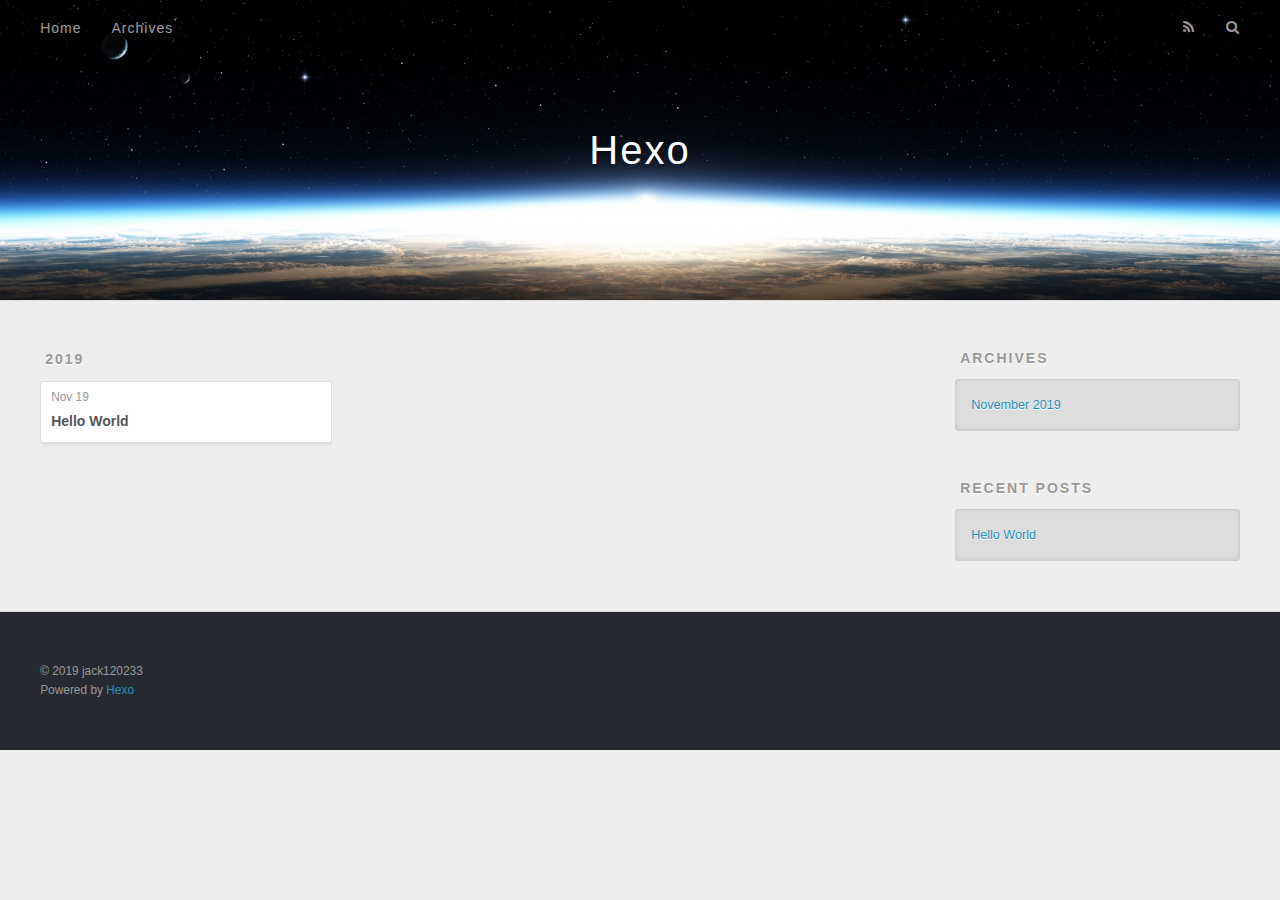
==== archives/index.html @ 423e131f "Site updated: 2019-11-19 16:11:59" ====
<!DOCTYPE html>
<html>
<head>
  <meta charset="utf-8">
  

  
  <title>Archives | Hexo</title>
  <meta name="viewport" content="width=device-width, initial-scale=1, maximum-scale=1">
  <meta property="og:type" content="website">
<meta property="og:title" content="Hexo">
<meta property="og:url" content="https:&#x2F;&#x2F;github.com&#x2F;jack120233&#x2F;jack120233.github.io&#x2F;archives&#x2F;index.html">
<meta property="og:site_name" content="Hexo">
<meta property="og:locale" content="en">
<meta name="twitter:card" content="summary">
  
    <link rel="alternate" href="/atom.xml" title="Hexo" type="application/atom+xml">
  
  
    <link rel="icon" href="/favicon.png">
  
  
    <link href="//fonts.googleapis.com/css?family=Source+Code+Pro" rel="stylesheet" type="text/css">
  
  <link rel="stylesheet" href="/css/style.css">
</head>

<body>
  <div id="container">
    <div id="wrap">
      <header id="header">
  <div id="banner"></div>
  <div id="header-outer" class="outer">
    <div id="header-title" class="inner">
      <h1 id="logo-wrap">
        <a href="/" id="logo">Hexo</a>
      </h1>
      
    </div>
    <div id="header-inner" class="inner">
      <nav id="main-nav">
        <a id="main-nav-toggle" class="nav-icon"></a>
        
          <a class="main-nav-link" href="/">Home</a>
        
          <a class="main-nav-link" href="/archives">Archives</a>
        
      </nav>
      <nav id="sub-nav">
        
          <a id="nav-rss-link" class="nav-icon" href="/atom.xml" title="RSS Feed"></a>
        
        <a id="nav-search-btn" class="nav-icon" title="Search"></a>
      </nav>
      <div id="search-form-wrap">
        <form action="//google.com/search" method="get" accept-charset="UTF-8" class="search-form"><input type="search" name="q" class="search-form-input" placeholder="Search"><button type="submit" class="search-form-submit">&#xF002;</button><input type="hidden" name="sitesearch" value="https://github.com/jack120233/jack120233.github.io"></form>
      </div>
    </div>
  </div>
</header>
      <div class="outer">
        <section id="main">
  
  
    
    
      
      
      <section class="archives-wrap">
        <div class="archive-year-wrap">
          <a href="/archives/2019" class="archive-year">2019</a>
        </div>
        <div class="archives">
    
    <article class="archive-article archive-type-post">
  <div class="archive-article-inner">
    <header class="archive-article-header">
      <a href="/2019/11/19/hello-world/" class="archive-article-date">
  <time datetime="2019-11-19T03:08:04.617Z" itemprop="datePublished">Nov 19</time>
</a>
      
  
    <h1 itemprop="name">
      <a class="archive-article-title" href="/2019/11/19/hello-world/">Hello World</a>
    </h1>
  

    </header>
  </div>
</article>
  
  
    </div></section>
  


</section>
        
          <aside id="sidebar">
  
    

  
    

  
    
  
    
  <div class="widget-wrap">
    <h3 class="widget-title">Archives</h3>
    <div class="widget">
      <ul class="archive-list"><li class="archive-list-item"><a class="archive-list-link" href="/archives/2019/11/">November 2019</a></li></ul>
    </div>
  </div>


  
    
  <div class="widget-wrap">
    <h3 class="widget-title">Recent Posts</h3>
    <div class="widget">
      <ul>
        
          <li>
            <a href="/2019/11/19/hello-world/">Hello World</a>
          </li>
        
      </ul>
    </div>
  </div>

  
</aside>
        
      </div>
      <footer id="footer">
  
  <div class="outer">
    <div id="footer-info" class="inner">
      &copy; 2019 jack120233<br>
      Powered by <a href="http://hexo.io/" target="_blank">Hexo</a>
    </div>
  </div>
</footer>
    </div>
    <nav id="mobile-nav">
  
    <a href="/" class="mobile-nav-link">Home</a>
  
    <a href="/archives" class="mobile-nav-link">Archives</a>
  
</nav>
    

<script src="//ajax.googleapis.com/ajax/libs/jquery/2.0.3/jquery.min.js"></script>


  <link rel="stylesheet" href="/fancybox/jquery.fancybox.css">
  <script src="/fancybox/jquery.fancybox.pack.js"></script>


<script src="/js/script.js"></script>



  </div>
</body>
</html>
---- css/style.css ----
body {
  width: 100%;
}
body:before,
body:after {
  content: "";
  display: table;
}
body:after {
  clear: both;
}
html,
body,
div,
span,
applet,
object,
iframe,
h1,
h2,
h3,
h4,
h5,
h6,
p,
blockquote,
pre,
a,
abbr,
acronym,
address,
big,
cite,
code,
del,
dfn,
em,
img,
ins,
kbd,
q,
s,
samp,
small,
strike,
strong,
sub,
sup,
tt,
var,
dl,
dt,
dd,
ol,
ul,
li,
fieldset,
form,
label,
legend,
table,
caption,
tbody,
tfoot,
thead,
tr,
th,
td {
  margin: 0;
  padding: 0;
  border: 0;
  outline: 0;
  font-weight: inherit;
  font-style: inherit;
  font-family: inherit;
  font-size: 100%;
  vertical-align: baseline;
}
body {
  line-height: 1;
  color: #000;
  background: #fff;
}
ol,
ul {
  list-style: none;
}
table {
  border-collapse: separate;
  border-spacing: 0;
  vertical-align: middle;
}
caption,
th,
td {
  text-align: left;
  font-weight: normal;
  vertical-align: middle;
}
a img {
  border: none;
}
input,
button {
  margin: 0;
  padding: 0;
}
input::-moz-focus-inner,
button::-moz-focus-inner {
  border: 0;
  padding: 0;
}
@font-face {
  font-family: FontAwesome;
  font-style: normal;
  font-weight: normal;
  src: url("fonts/fontawesome-webfont.eot?v=#4.0.3");
  src: url("fonts/fontawesome-webfont.eot?#iefix&v=#4.0.3") format("embedded-opentype"), url("fonts/fontawesome-webfont.woff?v=#4.0.3") format("woff"), url("fonts/fontawesome-webfont.ttf?v=#4.0.3") format("truetype"), url("fonts/fontawesome-webfont.svg#fontawesomeregular?v=#4.0.3") format("svg");
}
html,
body,
#container {
  height: 100%;
}
body {
  background: #eee;
  font: 14px -apple-system, BlinkMacSystemFont, "Segoe UI", "Roboto", "Oxygen", "Ubuntu", "Cantarell", "Fira Sans", "Droid Sans", "Helvetica Neue", sans-serif;
  -webkit-text-size-adjust: 100%;
}
.outer {
  max-width: 1220px;
  margin: 0 auto;
  padding: 0 20px;
}
.outer:before,
.outer:after {
  content: "";
  display: table;
}
.outer:after {
  clear: both;
}
.inner {
  display: inline;
  float: left;
  width: 98.33333333333333%;
  margin: 0 0.833333333333333%;
}
.left,
.alignleft {
  float: left;
}
.right,
.alignright {
  float: right;
}
.clear {
  clear: both;
}
#container {
  position: relative;
}
.mobile-nav-on {
  overflow: hidden;
}
#wrap {
  height: 100%;
  width: 100%;
  position: absolute;
  top: 0;
  left: 0;
  -webkit-transition: 0.2s ease-out;
  -moz-transition: 0.2s ease-out;
  -ms-transition: 0.2s ease-out;
  transition: 0.2s ease-out;
  z-index: 1;
  background: #eee;
}
.mobile-nav-on #wrap {
  left: 280px;
}
@media screen and (min-width: 768px) {
  #main {
    display: inline;
    float: left;
    width: 73.33333333333333%;
    margin: 0 0.833333333333333%;
  }
}
.article-date,
.article-category-link,
.archive-year,
.widget-title {
  text-decoration: none;
  text-transform: uppercase;
  letter-spacing: 2px;
  color: #999;
  margin-bottom: 1em;
  margin-left: 5px;
  line-height: 1em;
  text-shadow: 0 1px #fff;
  font-weight: bold;
}
.article-inner,
.archive-article-inner {
  background: #fff;
  -webkit-box-shadow: 1px 2px 3px #ddd;
  box-shadow: 1px 2px 3px #ddd;
  border: 1px solid #ddd;
  border-radius: 3px;
}
.article-entry h1,
.widget h1 {
  font-size: 2em;
}
.article-entry h2,
.widget h2 {
  font-size: 1.5em;
}
.article-entry h3,
.widget h3 {
  font-size: 1.3em;
}
.article-entry h4,
.widget h4 {
  font-size: 1.2em;
}
.article-entry h5,
.widget h5 {
  font-size: 1em;
}
.article-entry h6,
.widget h6 {
  font-size: 1em;
  color: #999;
}
.article-entry hr,
.widget hr {
  border: 1px dashed #ddd;
}
.article-entry strong,
.widget strong {
  font-weight: bold;
}
.article-entry em,
.widget em,
.article-entry cite,
.widget cite {
  font-style: italic;
}
.article-entry sup,
.widget sup,
.article-entry sub,
.widget sub {
  font-size: 0.75em;
  line-height: 0;
  position: relative;
  vertical-align: baseline;
}
.article-entry sup,
.widget sup {
  top: -0.5em;
}
.article-entry sub,
.widget sub {
  bottom: -0.2em;
}
.article-entry small,
.widget small {
  font-size: 0.85em;
}
.article-entry acronym,
.widget acronym,
.article-entry abbr,
.widget abbr {
  border-bottom: 1px dotted;
}
.article-entry ul,
.widget ul,
.article-entry ol,
.widget ol,
.article-entry dl,
.widget dl {
  margin: 0 20px;
  line-height: 1.6em;
}
.article-entry ul ul,
.widget ul ul,
.article-entry ol ul,
.widget ol ul,
.article-entry ul ol,
.widget ul ol,
.article-entry ol ol,
.widget ol ol {
  margin-top: 0;
  margin-bottom: 0;
}
.article-entry ul,
.widget ul {
  list-style: disc;
}
.article-entry ol,
.widget ol {
  list-style: decimal;
}
.article-entry dt,
.widget dt {
  font-weight: bold;
}
#header {
  height: 300px;
  position: relative;
  border-bottom: 1px solid #ddd;
}
#header:before,
#header:after {
  content: "";
  position: absolute;
  left: 0;
  right: 0;
  height: 40px;
}
#header:before {
  top: 0;
  background: -webkit-linear-gradient(rgba(0,0,0,0.2), transparent);
  background: -moz-linear-gradient(rgba(0,0,0,0.2), transparent);
  background: -ms-linear-gradient(rgba(0,0,0,0.2), transparent);
  background: linear-gradient(rgba(0,0,0,0.2), transparent);
}
#header:after {
  bottom: 0;
  background: -webkit-linear-gradient(transparent, rgba(0,0,0,0.2));
  background: -moz-linear-gradient(transparent, rgba(0,0,0,0.2));
  background: -ms-linear-gradient(transparent, rgba(0,0,0,0.2));
  background: linear-gradient(transparent, rgba(0,0,0,0.2));
}
#header-outer {
  height: 100%;
  position: relative;
}
#header-inner {
  position: relative;
  overflow: hidden;
}
#banner {
  position: absolute;
  top: 0;
  left: 0;
  width: 100%;
  height: 100%;
  background: url("images/banner.jpg") center #000;
  -webkit-background-size: cover;
  -moz-background-size: cover;
  background-size: cover;
  z-index: -1;
}
#header-title {
  text-align: center;
  height: 40px;
  position: absolute;
  top: 50%;
  left: 0;
  margin-top: -20px;
}
#logo,
#subtitle {
  text-decoration: none;
  color: #fff;
  font-weight: 300;
  text-shadow: 0 1px 4px rgba(0,0,0,0.3);
}
#logo {
  font-size: 40px;
  line-height: 40px;
  letter-spacing: 2px;
}
#subtitle {
  font-size: 16px;
  line-height: 16px;
  letter-spacing: 1px;
}
#subtitle-wrap {
  margin-top: 16px;
}
#main-nav {
  float: left;
  margin-left: -15px;
}
.nav-icon,
.main-nav-link {
  float: left;
  color: #fff;
  opacity: 0.6;
  text-decoration: none;
  text-shadow: 0 1px rgba(0,0,0,0.2);
  -webkit-transition: opacity 0.2s;
  -moz-transition: opacity 0.2s;
  -ms-transition: opacity 0.2s;
  transition: opacity 0.2s;
  display: block;
  padding: 20px 15px;
}
.nav-icon:hover,
.main-nav-link:hover {
  opacity: 1;
}
.nav-icon {
  font-family: FontAwesome;
  text-align: center;
  font-size: 14px;
  width: 14px;
  height: 14px;
  padding: 20px 15px;
  position: relative;
  cursor: pointer;
}
.main-nav-link {
  font-weight: 300;
  letter-spacing: 1px;
}
@media screen and (max-width: 479px) {
  .main-nav-link {
    display: none;
  }
}
#main-nav-toggle {
  display: none;
}
#main-nav-toggle:before {
  content: "\f0c9";
}
@media screen and (max-width: 479px) {
  #main-nav-toggle {
    display: block;
  }
}
#sub-nav {
  float: right;
  margin-right: -15px;
}
#nav-rss-link:before {
  content: "\f09e";
}
#nav-search-btn:before {
  content: "\f002";
}
#search-form-wrap {
  position: absolute;
  top: 15px;
  width: 150px;
  height: 30px;
  right: -150px;
  opacity: 0;
  -webkit-transition: 0.2s ease-out;
  -moz-transition: 0.2s ease-out;
  -ms-transition: 0.2s ease-out;
  transition: 0.2s ease-out;
}
#search-form-wrap.on {
  opacity: 1;
  right: 0;
}
@media screen and (max-width: 479px) {
  #search-form-wrap {
    width: 100%;
    right: -100%;
  }
}
.search-form {
  position: absolute;
  top: 0;
  left: 0;
  right: 0;
  background: #fff;
  padding: 5px 15px;
  border-radius: 15px;
  -webkit-box-shadow: 0 0 10px rgba(0,0,0,0.3);
  box-shadow: 0 0 10px rgba(0,0,0,0.3);
}
.search-form-input {
  border: none;
  background: none;
  color: #555;
  width: 100%;
  font: 13px -apple-system, BlinkMacSystemFont, "Segoe UI", "Roboto", "Oxygen", "Ubuntu", "Cantarell", "Fira Sans", "Droid Sans", "Helvetica Neue", sans-serif;
  outline: none;
}
.search-form-input::-webkit-search-results-decoration,
.search-form-input::-webkit-search-cancel-button {
  -webkit-appearance: none;
}
.search-form-submit {
  position: absolute;
  top: 50%;
  right: 10px;
  margin-top: -7px;
  font: 13px FontAwesome;
  border: none;
  background: none;
  color: #bbb;
  cursor: pointer;
}
.search-form-submit:hover,
.search-form-submit:focus {
  color: #777;
}
.article {
  margin: 50px 0;
}
.article-inner {
  overflow: hidden;
}
.article-meta:before,
.article-meta:after {
  content: "";
  display: table;
}
.article-meta:after {
  clear: both;
}
.article-date {
  float: left;
}
.article-category {
  float: left;
  line-height: 1em;
  color: #ccc;
  text-shadow: 0 1px #fff;
  margin-left: 8px;
}
.article-category:before {
  content: "\2022";
}
.article-category-link {
  margin: 0 12px 1em;
}
.article-header {
  padding: 20px 20px 0;
}
.article-title {
  text-decoration: none;
  font-size: 2em;
  font-weight: bold;
  color: #555;
  line-height: 1.1em;
  -webkit-transition: color 0.2s;
  -moz-transition: color 0.2s;
  -ms-transition: color 0.2s;
  transition: color 0.2s;
}
a.article-title:hover {
  color: #258fb8;
}
.article-entry {
  color: #555;
  padding: 0 20px;
}
.article-entry:before,
.article-entry:after {
  content: "";
  display: table;
}
.article-entry:after {
  clear: both;
}
.article-entry p,
.article-entry table {
  line-height: 1.6em;
  margin: 1.6em 0;
}
.article-entry h1,
.article-entry h2,
.article-entry h3,
.article-entry h4,
.article-entry h5,
.article-entry h6 {
  font-weight: bold;
}
.article-entry h1,
.article-entry h2,
.article-entry h3,
.article-entry h4,
.article-entry h5,
.article-entry h6 {
  line-height: 1.1em;
  margin: 1.1em 0;
}
.article-entry a {
  color: #258fb8;
  text-decoration: none;
}
.article-entry a:hover {
  text-decoration: underline;
}
.article-entry ul,
.article-entry ol,
.article-entry dl {
  margin-top: 1.6em;
  margin-bottom: 1.6em;
}
.article-entry img,
.article-entry video {
  max-width: 100%;
  height: auto;
  display: block;
  margin: auto;
}
.article-entry iframe {
  border: none;
}
.article-entry table {
  width: 100%;
  border-collapse: collapse;
  border-spacing: 0;
}
.article-entry th {
  font-weight: bold;
  border-bottom: 3px solid #ddd;
  padding-bottom: 0.5em;
}
.article-entry td {
  border-bottom: 1px solid #ddd;
  padding: 10px 0;
}
.article-entry blockquote {
  font-family: Georgia, "Times New Roman", serif;
  font-size: 1.4em;
  margin: 1.6em 20px;
  text-align: center;
}
.article-entry blockquote footer {
  font-size: 14px;
  margin: 1.6em 0;
  font-family: -apple-system, BlinkMacSystemFont, "Segoe UI", "Roboto", "Oxygen", "Ubuntu", "Cantarell", "Fira Sans", "Droid Sans", "Helvetica Neue", sans-serif;
}
.article-entry blockquote footer cite:before {
  content: "—";
  padding: 0 0.5em;
}
.article-entry .pullquote {
  text-align: left;
  width: 45%;
  margin: 0;
}
.article-entry .pullquote.left {
  margin-left: 0.5em;
  margin-right: 1em;
}
.article-entry .pullquote.right {
  margin-right: 0.5em;
  margin-left: 1em;
}
.article-entry .caption {
  color: #999;
  display: block;
  font-size: 0.9em;
  margin-top: 0.5em;
  position: relative;
  text-align: center;
}
.article-entry .video-container {
  position: relative;
  padding-top: 56.25%;
  height: 0;
  overflow: hidden;
}
.article-entry .video-container iframe,
.article-entry .video-container object,
.article-entry .video-container embed {
  position: absolute;
  top: 0;
  left: 0;
  width: 100%;
  height: 100%;
  margin-top: 0;
}
.article-more-link a {
  display: inline-block;
  line-height: 1em;
  padding: 6px 15px;
  border-radius: 15px;
  background: #eee;
  color: #999;
  text-shadow: 0 1px #fff;
  text-decoration: none;
}
.article-more-link a:hover {
  background: #258fb8;
  color: #fff;
  text-decoration: none;
  text-shadow: 0 1px #1e7293;
}
.article-footer {
  font-size: 0.85em;
  line-height: 1.6em;
  border-top: 1px solid #ddd;
  padding-top: 1.6em;
  margin: 0 20px 20px;
}
.article-footer:before,
.article-footer:after {
  content: "";
  display: table;
}
.article-footer:after {
  clear: both;
}
.article-footer a {
  color: #999;
  text-decoration: none;
}
.article-footer a:hover {
  color: #555;
}
.article-tag-list-item {
  float: left;
  margin-right: 10px;
}
.article-tag-list-link:before {
  content: "#";
}
.article-comment-link {
  float: right;
}
.article-comment-link:before {
  content: "\f075";
  font-family: FontAwesome;
  padding-right: 8px;
}
.article-share-link {
  cursor: pointer;
  float: right;
  margin-left: 20px;
}
.article-share-link:before {
  content: "\f064";
  font-family: FontAwesome;
  padding-right: 6px;
}
#article-nav {
  position: relative;
}
#article-nav:before,
#article-nav:after {
  content: "";
  display: table;
}
#article-nav:after {
  clear: both;
}
@media screen and (min-width: 768px) {
  #article-nav {
    margin: 50px 0;
  }
  #article-nav:before {
    width: 8px;
    height: 8px;
    position: absolute;
    top: 50%;
    left: 50%;
    margin-top: -4px;
    margin-left: -4px;
    content: "";
    border-radius: 50%;
    background: #ddd;
    -webkit-box-shadow: 0 1px 2px #fff;
    box-shadow: 0 1px 2px #fff;
  }
}
.article-nav-link-wrap {
  text-decoration: none;
  text-shadow: 0 1px #fff;
  color: #999;
  -webkit-box-sizing: border-box;
  -moz-box-sizing: border-box;
  box-sizing: border-box;
  margin-top: 50px;
  text-align: center;
  display: block;
}
.article-nav-link-wrap:hover {
  color: #555;
}
@media screen and (min-width: 768px) {
  .article-nav-link-wrap {
    width: 50%;
    margin-top: 0;
  }
}
@media screen and (min-width: 768px) {
  #article-nav-newer {
    float: left;
    text-align: right;
    padding-right: 20px;
  }
}
@media screen and (min-width: 768px) {
  #article-nav-older {
    float: right;
    text-align: left;
    padding-left: 20px;
  }
}
.article-nav-caption {
  text-transform: uppercase;
  letter-spacing: 2px;
  color: #ddd;
  line-height: 1em;
  font-weight: bold;
}
#article-nav-newer .article-nav-caption {
  margin-right: -2px;
}
.article-nav-title {
  font-size: 0.85em;
  line-height: 1.6em;
  margin-top: 0.5em;
}
.article-share-box {
  position: absolute;
  display: none;
  background: #fff;
  -webkit-box-shadow: 1px 2px 10px rgba(0,0,0,0.2);
  box-shadow: 1px 2px 10px rgba(0,0,0,0.2);
  border-radius: 3px;
  margin-left: -145px;
  overflow: hidden;
  z-index: 1;
}
.article-share-box.on {
  display: block;
}
.article-share-input {
  width: 100%;
  background: none;
  -webkit-box-sizing: border-box;
  -moz-box-sizing: border-box;
  box-sizing: border-box;
  font: 14px -apple-system, BlinkMacSystemFont, "Segoe UI", "Roboto", "Oxygen", "Ubuntu", "Cantarell", "Fira Sans", "Droid Sans", "Helvetica Neue", sans-serif;
  padding: 0 15px;
  color: #555;
  outline: none;
  border: 1px solid #ddd;
  border-radius: 3px 3px 0 0;
  height: 36px;
  line-height: 36px;
}
.article-share-links {
  background: #eee;
}
.article-share-links:before,
.article-share-links:after {
  content: "";
  display: table;
}
.article-share-links:after {
  clear: both;
}
.article-share-twitter,
.article-share-facebook,
.article-share-pinterest,
.article-share-google {
  width: 50px;
  height: 36px;
  display: block;
  float: left;
  position: relative;
  color: #999;
  text-shadow: 0 1px #fff;
}
.article-share-twitter:before,
.article-share-facebook:before,
.article-share-pinterest:before,
.article-share-google:before {
  font-size: 20px;
  font-family: FontAwesome;
  width: 20px;
  height: 20px;
  position: absolute;
  top: 50%;
  left: 50%;
  margin-top: -10px;
  margin-left: -10px;
  text-align: center;
}
.article-share-twitter:hover,
.article-share-facebook:hover,
.article-share-pinterest:hover,
.article-share-google:hover {
  color: #fff;
}
.article-share-twitter:before {
  content: "\f099";
}
.article-share-twitter:hover {
  background: #00aced;
  text-shadow: 0 1px #008abe;
}
.article-share-facebook:before {
  content: "\f09a";
}
.article-share-facebook:hover {
  background: #3b5998;
  text-shadow: 0 1px #2f477a;
}
.article-share-pinterest:before {
  content: "\f0d2";
}
.article-share-pinterest:hover {
  background: #cb2027;
  text-shadow: 0 1px #a21a1f;
}
.article-share-google:before {
  content: "\f0d5";
}
.article-share-google:hover {
  background: #dd4b39;
  text-shadow: 0 1px #be3221;
}
.article-gallery {
  background: #000;
  position: relative;
}
.article-gallery-photos {
  position: relative;
  overflow: hidden;
}
.article-gallery-img {
  display: none;
  max-width: 100%;
}
.article-gallery-img:first-child {
  display: block;
}
.article-gallery-img.loaded {
  position: absolute;
  display: block;
}
.article-gallery-img img {
  display: block;
  max-width: 100%;
  margin: 0 auto;
}
#comments {
  background: #fff;
  -webkit-box-shadow: 1px 2px 3px #ddd;
  box-shadow: 1px 2px 3px #ddd;
  padding: 20px;
  border: 1px solid #ddd;
  border-radius: 3px;
  margin: 50px 0;
}
#comments a {
  color: #258fb8;
}
.archives-wrap {
  margin: 50px 0;
}
.archives:before,
.archives:after {
  content: "";
  display: table;
}
.archives:after {
  clear: both;
}
.archive-year-wrap {
  margin-bottom: 1em;
}
.archives {
  -webkit-column-gap: 10px;
  -moz-column-gap: 10px;
  column-gap: 10px;
}
@media screen and (min-width: 480px) and (max-width: 767px) {
  .archives {
    -webkit-column-count: 2;
    -moz-column-count: 2;
    column-count: 2;
  }
}
@media screen and (min-width: 768px) {
  .archives {
    -webkit-column-count: 3;
    -moz-column-count: 3;
    column-count: 3;
  }
}
.archive-article {
  -webkit-column-break-inside: avoid;
  page-break-inside: avoid;
  overflow: hidden;
  break-inside: avoid-column;
}
.archive-article-inner {
  padding: 10px;
  margin-bottom: 15px;
}
.archive-article-title {
  text-decoration: none;
  font-weight: bold;
  color: #555;
  -webkit-transition: color 0.2s;
  -moz-transition: color 0.2s;
  -ms-transition: color 0.2s;
  transition: color 0.2s;
  line-height: 1.6em;
}
.archive-article-title:hover {
  color: #258fb8;
}
.archive-article-footer {
  margin-top: 1em;
}
.archive-article-date {
  color: #999;
  text-decoration: none;
  font-size: 0.85em;
  line-height: 1em;
  margin-bottom: 0.5em;
  display: block;
}
#page-nav {
  margin: 50px auto;
  background: #fff;
  -webkit-box-shadow: 1px 2px 3px #ddd;
  box-shadow: 1px 2px 3px #ddd;
  border: 1px solid #ddd;
  border-radius: 3px;
  text-align: center;
  color: #999;
  overflow: hidden;
}
#page-nav:before,
#page-nav:after {
  content: "";
  display: table;
}
#page-nav:after {
  clear: both;
}
#page-nav a,
#page-nav span {
  padding: 10px 20px;
  line-height: 1;
  height: 2ex;
}
#page-nav a {
  color: #999;
  text-decoration: none;
}
#page-nav a:hover {
  background: #999;
  color: #fff;
}
#page-nav .prev {
  float: left;
}
#page-nav .next {
  float: right;
}
#page-nav .page-number {
  display: inline-block;
}
@media screen and (max-width: 479px) {
  #page-nav .page-number {
    display: none;
  }
}
#page-nav .current {
  color: #555;
  font-weight: bold;
}
#page-nav .space {
  color: #ddd;
}
#footer {
  background: #262a30;
  padding: 50px 0;
  border-top: 1px solid #ddd;
  color: #999;
}
#footer a {
  color: #258fb8;
  text-decoration: none;
}
#footer a:hover {
  text-decoration: underline;
}
#footer-info {
  line-height: 1.6em;
  font-size: 0.85em;
}
.article-entry pre,
.article-entry .highlight {
  background: #2d2d2d;
  margin: 0 -20px;
  padding: 15px 20px;
  border-style: solid;
  border-color: #ddd;
  border-width: 1px 0;
  overflow: auto;
  color: #ccc;
  line-height: 22.400000000000002px;
}
.article-entry .highlight .gutter pre,
.article-entry .gist .gist-file .gist-data .line-numbers {
  color: #666;
  font-size: 0.85em;
}
.article-entry pre,
.article-entry code {
  font-family: "Source Code Pro", Consolas, Monaco, Menlo, Consolas, monospace;
}
.article-entry code {
  background: #eee;
  text-shadow: 0 1px #fff;
  padding: 0 0.3em;
}
.article-entry pre code {
  background: none;
  text-shadow: none;
  padding: 0;
}
.article-entry .highlight pre {
  border: none;
  margin: 0;
  padding: 0;
}
.article-entry .highlight table {
  margin: 0;
  width: auto;
}
.article-entry .highlight td {
  border: none;
  padding: 0;
}
.article-entry .highlight figcaption {
  font-size: 0.85em;
  color: #999;
  line-height: 1em;
  margin-bottom: 1em;
}
.article-entry .highlight figcaption:before,
.article-entry .highlight figcaption:after {
  content: "";
  display: table;
}
.article-entry .highlight figcaption:after {
  clear: both;
}
.article-entry .highlight figcaption a {
  float: right;
}
.article-entry .highlight .gutter pre {
  text-align: right;
  padding-right: 20px;
}
.article-entry .highlight .line {
  height: 22.400000000000002px;
}
.article-entry .highlight .line.marked {
  background: #515151;
}
.article-entry .gist {
  margin: 0 -20px;
  border-style: solid;
  border-color: #ddd;
  border-width: 1px 0;
  background: #2d2d2d;
  padding: 15px 20px 15px 0;
}
.article-entry .gist .gist-file {
  border: none;
  font-family: "Source Code Pro", Consolas, Monaco, Menlo, Consolas, monospace;
  margin: 0;
}
.article-entry .gist .gist-file .gist-data {
  background: none;
  border: none;
}
.article-entry .gist .gist-file .gist-data .line-numbers {
  background: none;
  border: none;
  padding: 0 20px 0 0;
}
.article-entry .gist .gist-file .gist-data .line-data {
  padding: 0 !important;
}
.article-entry .gist .gist-file .highlight {
  margin: 0;
  padding: 0;
  border: none;
}
.article-entry .gist .gist-file .gist-meta {
  background: #2d2d2d;
  color: #999;
  font: 0.85em -apple-system, BlinkMacSystemFont, "Segoe UI", "Roboto", "Oxygen", "Ubuntu", "Cantarell", "Fira Sans", "Droid Sans", "Helvetica Neue", sans-serif;
  text-shadow: 0 0;
  padding: 0;
  margin-top: 1em;
  margin-left: 20px;
}
.article-entry .gist .gist-file .gist-meta a {
  color: #258fb8;
  font-weight: normal;
}
.article-entry .gist .gist-file .gist-meta a:hover {
  text-decoration: underline;
}
pre .comment,
pre .title {
  color: #999;
}
pre .variable,
pre .attribute,
pre .tag,
pre .regexp,
pre .ruby .constant,
pre .xml .tag .title,
pre .xml .pi,
pre .xml .doctype,
pre .html .doctype,
pre .css .id,
pre .css .class,
pre .css .pseudo {
  color: #f2777a;
}
pre .number,
pre .preprocessor,
pre .built_in,
pre .literal,
pre .params,
pre .constant {
  color: #f99157;
}
pre .class,
pre .ruby .class .title,
pre .css .rules .attribute {
  color: #9c9;
}
pre .string,
pre .value,
pre .inheritance,
pre .header,
pre .ruby .symbol,
pre .xml .cdata {
  color: #9c9;
}
pre .css .hexcolor {
  color: #6cc;
}
pre .function,
pre .python .decorator,
pre .python .title,
pre .ruby .function .title,
pre .ruby .title .keyword,
pre .perl .sub,
pre .javascript .title,
pre .coffeescript .title {
  color: #69c;
}
pre .keyword,
pre .javascript .function {
  color: #c9c;
}
@media screen and (max-width: 479px) {
  #mobile-nav {
    position: absolute;
    top: 0;
    left: 0;
    width: 280px;
    height: 100%;
    background: #191919;
    border-right: 1px solid #fff;
  }
}
@media screen and (max-width: 479px) {
  .mobile-nav-link {
    display: block;
    color: #999;
    text-decoration: none;
    padding: 15px 20px;
    font-weight: bold;
  }
  .mobile-nav-link:hover {
    color: #fff;
  }
}
@media screen and (min-width: 768px) {
  #sidebar {
    display: inline;
    float: left;
    width: 23.333333333333332%;
    margin: 0 0.833333333333333%;
  }
}
.widget-wrap {
  margin: 50px 0;
}
.widget {
  color: #777;
  text-shadow: 0 1px #fff;
  background: #ddd;
  -webkit-box-shadow: 0 -1px 4px #ccc inset;
  box-shadow: 0 -1px 4px #ccc inset;
  border: 1px solid #ccc;
  padding: 15px;
  border-radius: 3px;
}
.widget a {
  color: #258fb8;
  text-decoration: none;
}
.widget a:hover {
  text-decoration: underline;
}
.widget ul ul,
.widget ol ul,
.widget dl ul,
.widget ul ol,
.widget ol ol,
.widget dl ol,
.widget ul dl,
.widget ol dl,
.widget dl dl {
  margin-left: 15px;
  list-style: disc;
}
.widget {
  line-height: 1.6em;
  word-wrap: break-word;
  font-size: 0.9em;
}
.widget ul,
.widget ol {
  list-style: none;
  margin: 0;
}
.widget ul ul,
.widget ol ul,
.widget ul ol,
.widget ol ol {
  margin: 0 20px;
}
.widget ul ul,
.widget ol ul {
  list-style: disc;
}
.widget ul ol,
.widget ol ol {
  list-style: decimal;
}
.category-list-count,
.tag-list-count,
.archive-list-count {
  padding-left: 5px;
  color: #999;
  font-size: 0.85em;
}
.category-list-count:before,
.tag-list-count:before,
.archive-list-count:before {
  content: "(";
}
.category-list-count:after,
.tag-list-count:after,
.archive-list-count:after {
  content: ")";
}
.tagcloud a {
  margin-right: 5px;
  display: inline-block;
}
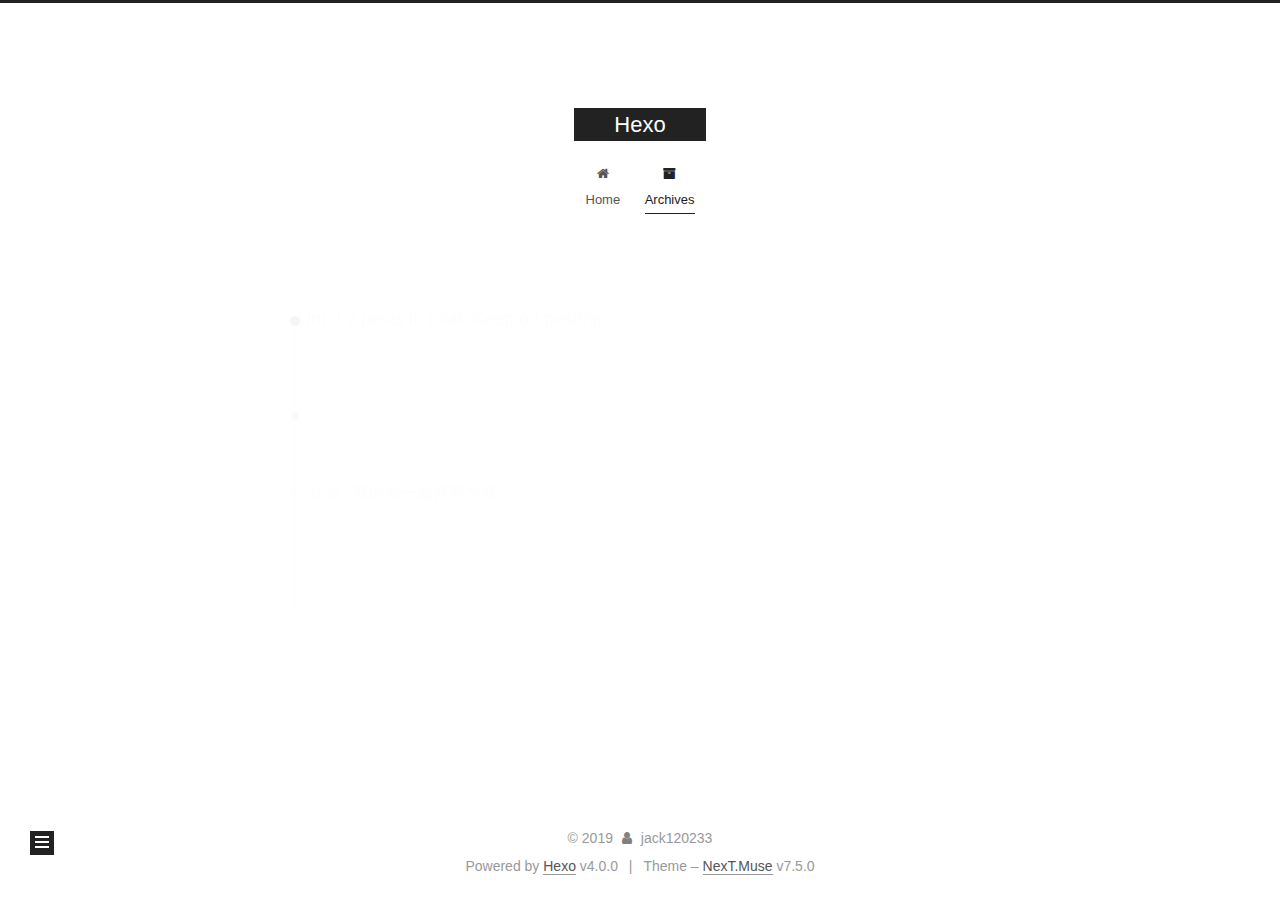
==== commit 324fa77b: "Site updated: 2019-11-21 20:54:12" ====
--- a/archives/index.html
+++ b/archives/index.html
@@ -1,169 +1,362 @@
 <!DOCTYPE html>
-<html>
+<html lang="en">
 <head>
-  <meta charset="utf-8">
-  
-
-  
-  <title>Archives | Hexo</title>
-  <meta name="viewport" content="width=device-width, initial-scale=1, maximum-scale=1">
+  <meta charset="UTF-8">
+<meta name="viewport" content="width=device-width, initial-scale=1, maximum-scale=2">
+<meta name="theme-color" content="#222">
+<meta name="generator" content="Hexo 4.0.0">
+  <link rel="apple-touch-icon" sizes="180x180" href="/images/apple-touch-icon-next.png">
+  <link rel="icon" type="image/png" sizes="32x32" href="/images/favicon-32x32-next.png">
+  <link rel="icon" type="image/png" sizes="16x16" href="/images/favicon-16x16-next.png">
+  <link rel="mask-icon" href="/images/logo.svg" color="#222">
+
+<link rel="stylesheet" href="/css/main.css">
+
+
+<link rel="stylesheet" href="/lib/font-awesome/css/font-awesome.min.css">
+
+
+<script id="hexo-configurations">
+  var NexT = window.NexT || {};
+  var CONFIG = {
+    root: '/',
+    scheme: 'Muse',
+    version: '7.5.0',
+    exturl: false,
+    sidebar: {"position":"left","display":"post","offset":12,"onmobile":false},
+    copycode: {"enable":false,"show_result":false,"style":null},
+    back2top: {"enable":true,"sidebar":false,"scrollpercent":false},
+    bookmark: {"enable":false,"color":"#222","save":"auto"},
+    fancybox: false,
+    mediumzoom: false,
+    lazyload: false,
+    pangu: false,
+    algolia: {
+      appID: '',
+      apiKey: '',
+      indexName: '',
+      hits: {"per_page":10},
+      labels: {"input_placeholder":"Search for Posts","hits_empty":"We didn't find any results for the search: ${query}","hits_stats":"${hits} results found in ${time} ms"}
+    },
+    localsearch: {"enable":false,"trigger":"auto","top_n_per_article":1,"unescape":false,"preload":false},
+    path: '',
+    motion: {"enable":true,"async":false,"transition":{"post_block":"fadeIn","post_header":"slideDownIn","post_body":"slideDownIn","coll_header":"slideLeftIn","sidebar":"slideUpIn"}},
+    translation: {
+      copy_button: 'Copy',
+      copy_success: 'Copied',
+      copy_failure: 'Copy failed'
+    },
+    sidebarPadding: 40
+  };
+</script>
+
   <meta property="og:type" content="website">
 <meta property="og:title" content="Hexo">
 <meta property="og:url" content="https:&#x2F;&#x2F;github.com&#x2F;jack120233&#x2F;jack120233.github.io&#x2F;archives&#x2F;index.html">
 <meta property="og:site_name" content="Hexo">
 <meta property="og:locale" content="en">
 <meta name="twitter:card" content="summary">
-  
-    <link rel="alternate" href="/atom.xml" title="Hexo" type="application/atom+xml">
-  
-  
-    <link rel="icon" href="/favicon.png">
-  
-  
-    <link href="//fonts.googleapis.com/css?family=Source+Code+Pro" rel="stylesheet" type="text/css">
-  
-  <link rel="stylesheet" href="/css/style.css">
+
+<link rel="canonical" href="https://github.com/jack120233/jack120233.github.io/archives/">
+
+
+<script id="page-configurations">
+  // https://hexo.io/docs/variables.html
+  CONFIG.page = {
+    sidebar: "",
+    isHome: false,
+    isPost: false,
+    isPage: false,
+    isArchive: true
+  };
+</script>
+
+  <title>Archive | Hexo</title>
+  
+
+
+
+
+
+
+  <noscript>
+  <style>
+  .use-motion .brand,
+  .use-motion .menu-item,
+  .sidebar-inner,
+  .use-motion .post-block,
+  .use-motion .pagination,
+  .use-motion .comments,
+  .use-motion .post-header,
+  .use-motion .post-body,
+  .use-motion .collection-header { opacity: initial; }
+
+  .use-motion .site-title,
+  .use-motion .site-subtitle {
+    opacity: initial;
+    top: initial;
+  }
+
+  .use-motion .logo-line-before i { left: initial; }
+  .use-motion .logo-line-after i { right: initial; }
+  </style>
+</noscript>
+
 </head>
 
-<body>
-  <div id="container">
-    <div id="wrap">
-      <header id="header">
-  <div id="banner"></div>
-  <div id="header-outer" class="outer">
-    <div id="header-title" class="inner">
-      <h1 id="logo-wrap">
-        <a href="/" id="logo">Hexo</a>
-      </h1>
+<body itemscope itemtype="http://schema.org/WebPage">
+  <div class="container use-motion">
+    <div class="headband"></div>
+
+    <header class="header" itemscope itemtype="http://schema.org/WPHeader">
+      <div class="header-inner"><div class="site-brand-container">
+  <div class="site-meta">
+
+    <div>
+      <a href="/" class="brand" rel="start">
+        <span class="logo-line-before"><i></i></span>
+        <span class="site-title">Hexo</span>
+        <span class="logo-line-after"><i></i></span>
+      </a>
+    </div>
+  </div>
+
+  <div class="site-nav-toggle">
+    <div class="toggle" aria-label="Toggle navigation bar">
+      <span class="toggle-line toggle-line-first"></span>
+      <span class="toggle-line toggle-line-middle"></span>
+      <span class="toggle-line toggle-line-last"></span>
+    </div>
+  </div>
+</div>
+
+
+<nav class="site-nav">
+  
+  <ul id="menu" class="menu">
+        <li class="menu-item menu-item-home">
+
+    <a href="/" rel="section"><i class="fa fa-fw fa-home"></i>Home</a>
+
+  </li>
+        <li class="menu-item menu-item-archives">
+
+    <a href="/archives/" rel="section"><i class="fa fa-fw fa-archive"></i>Archives</a>
+
+  </li>
+  </ul>
+
+</nav>
+</div>
+    </header>
+
+    
+  <div class="back-to-top">
+    <i class="fa fa-arrow-up"></i>
+    <span>0%</span>
+  </div>
+
+
+    <main class="main">
+      <div class="main-inner">
+        <div class="content-wrap">
+          
+
+          <div class="content">
+            
+
+  
+  
+  
+  <div class="post-block">
+    <div class="posts-collapse">
+      <div class="collection-title">
+        <span class="collection-header">Um..! 2 posts in total. Keep on posting.</span>
+      </div>
+
       
-    </div>
-    <div id="header-inner" class="inner">
-      <nav id="main-nav">
-        <a id="main-nav-toggle" class="nav-icon"></a>
+    <div class="collection-year">
+      <h1 class="collection-header">2019</h1>
+    </div>
+
+  <article itemscope itemtype="http://schema.org/Article">
+    <header class="post-header">
+
+      <div class="post-meta">
+        <time itemprop="dateCreated"
+              datetime="2019-11-19T18:59:20+08:00"
+              content="2019-11-19">
+          11-19
+        </time>
+      </div>
+
+      <h2 class="post-title">
+          <a class="post-title-link" href="/2019/11/19/%E6%88%91%E7%9A%84%E7%AC%AC%E4%B8%80%E7%AF%87%E5%8D%9A%E5%AE%A2%E6%96%87%E7%AB%A0/" itemprop="url">
+            <span itemprop="name">我的第一篇博客文章</span>
+          </a>
+      </h2>
+
+    </header>
+  </article>
+
+  <article itemscope itemtype="http://schema.org/Article">
+    <header class="post-header">
+
+      <div class="post-meta">
+        <time itemprop="dateCreated"
+              datetime="2019-11-19T11:08:04+08:00"
+              content="2019-11-19">
+          11-19
+        </time>
+      </div>
+
+      <h2 class="post-title">
+          <a class="post-title-link" href="/2019/11/19/hello-world/" itemprop="url">
+            <span itemprop="name">Hello World</span>
+          </a>
+      </h2>
+
+    </header>
+  </article>
+
+
+    </div>
+  </div>
+  
+  
+  
+
+  
+
+
+
+          </div>
+          
+
+        </div>
+          
+  
+  <div class="toggle sidebar-toggle">
+    <span class="toggle-line toggle-line-first"></span>
+    <span class="toggle-line toggle-line-middle"></span>
+    <span class="toggle-line toggle-line-last"></span>
+  </div>
+
+  <aside class="sidebar">
+    <div class="sidebar-inner">
+
+      <ul class="sidebar-nav motion-element">
+        <li class="sidebar-nav-toc">
+          Table of Contents
+        </li>
+        <li class="sidebar-nav-overview">
+          Overview
+        </li>
+      </ul>
+
+      <!--noindex-->
+      <div class="post-toc-wrap sidebar-panel">
+      </div>
+      <!--/noindex-->
+
+      <div class="site-overview-wrap sidebar-panel">
+        <div class="site-author motion-element" itemprop="author" itemscope itemtype="http://schema.org/Person">
+  <img class="site-author-image" itemprop="image" alt="jack120233"
+    src="/images/avatar.gif">
+  <p class="site-author-name" itemprop="name">jack120233</p>
+  <div class="site-description" itemprop="description"></div>
+</div>
+<div class="site-state-wrap motion-element">
+  <nav class="site-state">
+      <div class="site-state-item site-state-posts">
+          <a href="/archives/">
         
-          <a class="main-nav-link" href="/">Home</a>
+          <span class="site-state-item-count">2</span>
+          <span class="site-state-item-name">posts</span>
+        </a>
+      </div>
+  </nav>
+</div>
+
+
+
+      </div>
+
+    </div>
+  </aside>
+  <div id="sidebar-dimmer"></div>
+
+
+      </div>
+    </main>
+
+    <footer class="footer">
+      <div class="footer-inner">
         
-          <a class="main-nav-link" href="/archives">Archives</a>
+
+<div class="copyright">
+  
+  &copy; 
+  <span itemprop="copyrightYear">2019</span>
+  <span class="with-love">
+    <i class="fa fa-user"></i>
+  </span>
+  <span class="author" itemprop="copyrightHolder">jack120233</span>
+</div>
+  <div class="powered-by">Powered by <a href="https://hexo.io/" class="theme-link" rel="noopener" target="_blank">Hexo</a> v4.0.0
+  </div>
+  <span class="post-meta-divider">|</span>
+  <div class="theme-info">Theme – <a href="https://muse.theme-next.org/" class="theme-link" rel="noopener" target="_blank">NexT.Muse</a> v7.5.0
+  </div>
+
         
-      </nav>
-      <nav id="sub-nav">
+
+
+
+
+
+
+
+
+
+
+
+
         
-          <a id="nav-rss-link" class="nav-icon" href="/atom.xml" title="RSS Feed"></a>
-        
-        <a id="nav-search-btn" class="nav-icon" title="Search"></a>
-      </nav>
-      <div id="search-form-wrap">
-        <form action="//google.com/search" method="get" accept-charset="UTF-8" class="search-form"><input type="search" name="q" class="search-form-input" placeholder="Search"><button type="submit" class="search-form-submit">&#xF002;</button><input type="hidden" name="sitesearch" value="https://github.com/jack120233/jack120233.github.io"></form>
-      </div>
-    </div>
-  </div>
-</header>
-      <div class="outer">
-        <section id="main">
-  
-  
-    
-    
-      
-      
-      <section class="archives-wrap">
-        <div class="archive-year-wrap">
-          <a href="/archives/2019" class="archive-year">2019</a>
-        </div>
-        <div class="archives">
-    
-    <article class="archive-article archive-type-post">
-  <div class="archive-article-inner">
-    <header class="archive-article-header">
-      <a href="/2019/11/19/hello-world/" class="archive-article-date">
-  <time datetime="2019-11-19T03:08:04.617Z" itemprop="datePublished">Nov 19</time>
-</a>
-      
-  
-    <h1 itemprop="name">
-      <a class="archive-article-title" href="/2019/11/19/hello-world/">Hello World</a>
-    </h1>
-  
-
-    </header>
-  </div>
-</article>
-  
-  
-    </div></section>
-  
-
-
-</section>
-        
-          <aside id="sidebar">
-  
-    
-
-  
-    
-
-  
-    
-  
-    
-  <div class="widget-wrap">
-    <h3 class="widget-title">Archives</h3>
-    <div class="widget">
-      <ul class="archive-list"><li class="archive-list-item"><a class="archive-list-link" href="/archives/2019/11/">November 2019</a></li></ul>
-    </div>
-  </div>
-
-
-  
-    
-  <div class="widget-wrap">
-    <h3 class="widget-title">Recent Posts</h3>
-    <div class="widget">
-      <ul>
-        
-          <li>
-            <a href="/2019/11/19/hello-world/">Hello World</a>
-          </li>
-        
-      </ul>
-    </div>
-  </div>
-
-  
-</aside>
-        
-      </div>
-      <footer id="footer">
-  
-  <div class="outer">
-    <div id="footer-info" class="inner">
-      &copy; 2019 jack120233<br>
-      Powered by <a href="http://hexo.io/" target="_blank">Hexo</a>
-    </div>
-  </div>
-</footer>
-    </div>
-    <nav id="mobile-nav">
-  
-    <a href="/" class="mobile-nav-link">Home</a>
-  
-    <a href="/archives" class="mobile-nav-link">Archives</a>
-  
-</nav>
-    
-
-<script src="//ajax.googleapis.com/ajax/libs/jquery/2.0.3/jquery.min.js"></script>
-
-
-  <link rel="stylesheet" href="/fancybox/jquery.fancybox.css">
-  <script src="/fancybox/jquery.fancybox.pack.js"></script>
-
-
-<script src="/js/script.js"></script>
-
-
-
-  </div>
+      </div>
+    </footer>
+  </div>
+
+  
+  <script src="/lib/anime.min.js"></script>
+  <script src="/lib/velocity/velocity.min.js"></script>
+  <script src="/lib/velocity/velocity.ui.min.js"></script>
+<script src="/js/utils.js"></script><script src="/js/motion.js"></script>
+<script src="/js/schemes/muse.js"></script>
+<script src="/js/next-boot.js"></script>
+
+
+
+  
+
+
+
+
+
+
+
+
+
+
+
+
+
+
+
+
+  
+
+  
+
 </body>
-</html>+</html>
--- a/css/main.css
+++ b/css/main.css
@@ -0,0 +1,2245 @@
+html {
+  line-height: 1.15; /* 1 */
+  -webkit-text-size-adjust: 100%; /* 2 */
+}
+body {
+  margin: 0;
+}
+main {
+  display: block;
+}
+h1 {
+  font-size: 2em;
+  margin: 0.67em 0;
+}
+hr {
+  box-sizing: content-box; /* 1 */
+  height: 0; /* 1 */
+  overflow: visible; /* 2 */
+}
+pre {
+  font-family: monospace, monospace; /* 1 */
+  font-size: 1em; /* 2 */
+}
+a {
+  background: transparent;
+}
+abbr[title] {
+  border-bottom: none; /* 1 */
+  text-decoration: underline; /* 2 */
+  text-decoration: underline dotted; /* 2 */
+}
+b,
+strong {
+  font-weight: bolder;
+}
+code,
+kbd,
+samp {
+  font-family: monospace, monospace; /* 1 */
+  font-size: 1em; /* 2 */
+}
+small {
+  font-size: 80%;
+}
+sub,
+sup {
+  font-size: 75%;
+  line-height: 0;
+  position: relative;
+  vertical-align: baseline;
+}
+sub {
+  bottom: -0.25em;
+}
+sup {
+  top: -0.5em;
+}
+img {
+  border-style: none;
+}
+button,
+input,
+optgroup,
+select,
+textarea {
+  font-family: inherit; /* 1 */
+  font-size: 100%; /* 1 */
+  line-height: 1.15; /* 1 */
+  margin: 0; /* 2 */
+}
+button,
+input {
+/* 1 */
+  overflow: visible;
+}
+button,
+select {
+/* 1 */
+  text-transform: none;
+}
+button,
+[type='button'],
+[type='reset'],
+[type='submit'] {
+  -webkit-appearance: button;
+}
+button::-moz-focus-inner,
+[type='button']::-moz-focus-inner,
+[type='reset']::-moz-focus-inner,
+[type='submit']::-moz-focus-inner {
+  border-style: none;
+  padding: 0;
+}
+button:-moz-focusring,
+[type='button']:-moz-focusring,
+[type='reset']:-moz-focusring,
+[type='submit']:-moz-focusring {
+  outline: 1px dotted ButtonText;
+}
+fieldset {
+  padding: 0.35em 0.75em 0.625em;
+}
+legend {
+  box-sizing: border-box; /* 1 */
+  color: inherit; /* 2 */
+  display: table; /* 1 */
+  max-width: 100%; /* 1 */
+  padding: 0; /* 3 */
+  white-space: normal; /* 1 */
+}
+progress {
+  vertical-align: baseline;
+}
+textarea {
+  overflow: auto;
+}
+[type='checkbox'],
+[type='radio'] {
+  box-sizing: border-box; /* 1 */
+  padding: 0; /* 2 */
+}
+[type='number']::-webkit-inner-spin-button,
+[type='number']::-webkit-outer-spin-button {
+  height: auto;
+}
+[type='search'] {
+  outline-offset: -2px; /* 2 */
+  -webkit-appearance: textfield; /* 1 */
+}
+[type='search']::-webkit-search-decoration {
+  -webkit-appearance: none;
+}
+::-webkit-file-upload-button {
+  font: inherit; /* 2 */
+  -webkit-appearance: button; /* 1 */
+}
+details {
+  display: block;
+}
+summary {
+  display: list-item;
+}
+template {
+  display: none;
+}
+[hidden] {
+  display: none;
+}
+::selection {
+  background: #262a30;
+  color: #fff;
+}
+html,
+body {
+  height: 100%;
+}
+body {
+  background: #fff;
+  color: #555;
+  font-family: 'Lato', "PingFang SC", "Microsoft YaHei", sans-serif;
+  font-size: 1em;
+  line-height: 2;
+}
+@media (max-width: 991px) {
+  body {
+    padding-left: 0 !important;
+    padding-right: 0 !important;
+  }
+}
+h1,
+h2,
+h3,
+h4,
+h5,
+h6 {
+  font-family: 'Lato', "PingFang SC", "Microsoft YaHei", sans-serif;
+  font-weight: bold;
+  line-height: 1.5;
+  margin: 20px 0 15px;
+  padding: 0;
+}
+h1 {
+  font-size: 1.5em;
+}
+h2 {
+  font-size: 1.375em;
+}
+h3 {
+  font-size: 1.25em;
+}
+h4 {
+  font-size: 1.125em;
+}
+h5 {
+  font-size: 1em;
+}
+h6 {
+  font-size: 0.875em;
+}
+p {
+  margin: 0 0 20px 0;
+}
+a,
+span.exturl {
+  overflow-wrap: break-word;
+  word-wrap: break-word;
+  border-bottom: 1px solid #999;
+  color: #555;
+  outline: 0;
+  text-decoration: none;
+  cursor: pointer;
+}
+a:hover,
+span.exturl:hover {
+  border-bottom-color: #222;
+  color: #222;
+}
+iframe,
+img,
+video {
+  display: block;
+  margin-left: auto;
+  margin-right: auto;
+  max-width: 100%;
+}
+hr {
+  background-color: #ddd;
+  background-image: repeating-linear-gradient(-45deg, #fff, #fff 4px, transparent 4px, transparent 8px);
+  border: 0;
+  height: 3px;
+  margin: 40px 0;
+}
+blockquote {
+  border-left: 4px solid #ddd;
+  color: #666;
+  margin: 0;
+  padding: 0 15px;
+}
+blockquote cite::before {
+  content: '-';
+  padding: 0 5px;
+}
+dt {
+  font-weight: 700;
+}
+dd {
+  margin: 0;
+  padding: 0;
+}
+kbd {
+  background-color: #f5f5f5;
+  background-image: linear-gradient(#eee, #fff, #eee);
+  border: 1px solid #ccc;
+  border-radius: 0.2em;
+  box-shadow: 0.1em 0.1em 0.2em rgba(0,0,0,0.1);
+  font-family: inherit;
+  padding: 0.1em 0.3em;
+  white-space: nowrap;
+}
+.table-container {
+  -webkit-overflow-scrolling: touch;
+  overflow: auto;
+}
+table {
+  border-collapse: collapse;
+  border-spacing: 0;
+  font-size: 0.875em;
+  margin: 0 0 20px 0;
+  width: 100%;
+}
+table > tbody > tr:nth-of-type(odd) {
+  background: #f9f9f9;
+}
+table > tbody > tr:hover {
+  background: #f5f5f5;
+}
+caption,
+th,
+td {
+  font-weight: normal;
+  padding: 8px;
+  text-align: left;
+  vertical-align: middle;
+}
+th,
+td {
+  border: 1px solid #ddd;
+  border-bottom: 3px solid #ddd;
+}
+th {
+  font-weight: 700;
+  padding-bottom: 10px;
+}
+td {
+  border-bottom-width: 1px;
+}
+.btn {
+  background: #222;
+  border: 2px solid #222;
+  border-radius: 0;
+  color: #fff;
+  display: inline-block;
+  font-size: 0.875em;
+  line-height: 2;
+  padding: 0 20px;
+  text-decoration: none;
+  transition-property: background-color;
+  transition-delay: 0s;
+  transition-duration: 0.2s;
+  transition-timing-function: ease-in-out;
+}
+.btn:hover {
+  background: #fff;
+  border-color: #222;
+  color: #222;
+}
+.btn + .btn {
+  margin: 0 0 8px 8px;
+}
+.btn .fa-fw {
+  text-align: left;
+  width: 1.285714285714286em;
+}
+.toggle {
+  line-height: 0;
+}
+.toggle .toggle-line {
+  background: #fff;
+  display: inline-block;
+  height: 2px;
+  left: 0;
+  position: relative;
+  top: 0;
+  transition: all 0.4s;
+  vertical-align: top;
+  width: 100%;
+}
+.toggle .toggle-line:not(:first-child) {
+  margin-top: 3px;
+}
+.toggle.toggle-arrow .toggle-line-first {
+  left: 50%;
+  top: 2px;
+  transform: rotate(45deg);
+  width: 50%;
+}
+.toggle.toggle-arrow .toggle-line-middle {
+  left: 2px;
+  width: 90%;
+}
+.toggle.toggle-arrow .toggle-line-last {
+  left: 50%;
+  top: -2px;
+  transform: rotate(-45deg);
+  width: 50%;
+}
+.toggle.toggle-close .toggle-line-first {
+  transform: rotate(-45deg);
+  top: 5px;
+}
+.toggle.toggle-close .toggle-line-middle {
+  opacity: 0;
+}
+.toggle.toggle-close .toggle-line-last {
+  transform: rotate(45deg);
+  top: -5px;
+}
+pre,
+.highlight {
+  background: #f7f7f7;
+  color: #4d4d4c;
+  line-height: 1.6;
+  margin: 0 auto 20px;
+}
+pre,
+code {
+  font-family: consolas, Menlo, monospace, "PingFang SC", "Microsoft YaHei";
+}
+code {
+  background: #eee;
+  border-radius: 3px;
+  color: #555;
+  padding: 2px 4px;
+  overflow-wrap: break-word;
+  word-wrap: break-word;
+}
+pre {
+  overflow: auto;
+  padding: 10px;
+}
+pre code {
+  background: none;
+  color: #4d4d4c;
+  font-size: 0.875em;
+  padding: 0;
+  text-shadow: none;
+}
+.highlight *::selection {
+  background: #d6d6d6;
+}
+.highlight pre {
+  border: 0;
+  margin: 0;
+  padding: 10px 0;
+}
+.highlight table {
+  border: 0;
+  margin: 0;
+  width: auto;
+}
+.highlight td {
+  border: 0;
+  padding: 0;
+}
+.highlight figcaption {
+  background: #eee;
+  color: #4d4d4c;
+  line-height: 1em;
+  margin: 0;
+  padding: 0.5em;
+}
+.highlight figcaption::before,
+.highlight figcaption::after {
+  content: ' ';
+  display: table;
+}
+.highlight figcaption::after {
+  clear: both;
+}
+.highlight figcaption a {
+  color: #4d4d4c;
+  float: right;
+}
+.highlight figcaption a:hover {
+  border-bottom-color: #4d4d4c;
+}
+.highlight .gutter pre {
+  background: #eff2f3;
+  color: #869194;
+  padding-left: 10px;
+  padding-right: 10px;
+  text-align: right;
+}
+.highlight .code pre {
+  background: #f7f7f7;
+  padding-left: 10px;
+  width: 100%;
+}
+.gutter {
+  -moz-user-select: none;
+  -ms-user-select: none;
+  -webkit-user-select: none;
+  user-select: none;
+}
+.gist table {
+  width: auto;
+}
+.gist table td {
+  border: 0;
+}
+pre .deletion {
+  background: #fdd;
+}
+pre .addition {
+  background: #dfd;
+}
+pre .meta {
+  color: #eab700;
+  -moz-user-select: none;
+  -ms-user-select: none;
+  -webkit-user-select: none;
+  user-select: none;
+}
+pre .comment {
+  color: #8e908c;
+}
+pre .variable,
+pre .attribute,
+pre .tag,
+pre .name,
+pre .regexp,
+pre .ruby .constant,
+pre .xml .tag .title,
+pre .xml .pi,
+pre .xml .doctype,
+pre .html .doctype,
+pre .css .id,
+pre .css .class,
+pre .css .pseudo {
+  color: #c82829;
+}
+pre .number,
+pre .preprocessor,
+pre .built_in,
+pre .builtin-name,
+pre .literal,
+pre .params,
+pre .constant,
+pre .command {
+  color: #f5871f;
+}
+pre .ruby .class .title,
+pre .css .rules .attribute,
+pre .string,
+pre .symbol,
+pre .value,
+pre .inheritance,
+pre .header,
+pre .ruby .symbol,
+pre .xml .cdata,
+pre .special,
+pre .formula {
+  color: #718c00;
+}
+pre .title,
+pre .css .hexcolor {
+  color: #3e999f;
+}
+pre .function,
+pre .python .decorator,
+pre .python .title,
+pre .ruby .function .title,
+pre .ruby .title .keyword,
+pre .perl .sub,
+pre .javascript .title,
+pre .coffeescript .title {
+  color: #4271ae;
+}
+pre .keyword,
+pre .javascript .function {
+  color: #8959a8;
+}
+.blockquote-center {
+  border-left: none;
+  margin: 40px 0;
+  padding: 0;
+  position: relative;
+  text-align: center;
+}
+.blockquote-center::before,
+.blockquote-center::after {
+  background-repeat: no-repeat;
+  background-size: 22px 22px;
+  content: ' ';
+  display: block;
+  height: 24px;
+  opacity: 0.2;
+  position: absolute;
+  width: 100%;
+}
+.blockquote-center::before {
+  background-image: url("../images/quote-l.svg");
+  background-position: 0 -6px;
+  border-top: 1px solid #ccc;
+  top: -20px;
+}
+.blockquote-center::after {
+  background-image: url("../images/quote-r.svg");
+  background-position: 100% 8px;
+  border-bottom: 1px solid #ccc;
+  bottom: -20px;
+}
+.blockquote-center p,
+.blockquote-center div {
+  text-align: center;
+}
+.post-body .group-picture img {
+  border: 0;
+  margin: 0 auto;
+  padding: 0 3px;
+}
+.post-body .group-picture-row {
+  margin-bottom: 6px;
+  overflow: hidden;
+}
+.post-body .group-picture-column {
+  float: left;
+  margin-bottom: 10px;
+}
+.post-body .label {
+  display: inline;
+  padding: 0 2px;
+}
+.post-body .label.default {
+  background: #f0f0f0;
+}
+.post-body .label.primary {
+  background: #efe6f7;
+}
+.post-body .label.info {
+  background: #e5f2f8;
+}
+.post-body .label.success {
+  background: #e7f4e9;
+}
+.post-body .label.warning {
+  background: #fcf6e1;
+}
+.post-body .label.danger {
+  background: #fae8eb;
+}
+.post-body .tabs {
+  margin-bottom: 20px;
+}
+.post-body .tabs,
+.tabs-comment {
+  display: block;
+  padding-top: 10px;
+  position: relative;
+}
+.post-body .tabs ul.nav-tabs,
+.tabs-comment ul.nav-tabs {
+  display: flex;
+  flex-wrap: wrap;
+  margin: 0;
+  margin-bottom: -1px;
+  padding: 0;
+}
+@media (max-width: 413px) {
+  .post-body .tabs ul.nav-tabs,
+  .tabs-comment ul.nav-tabs {
+    display: block;
+    margin-bottom: 5px;
+  }
+}
+.post-body .tabs ul.nav-tabs li.tab,
+.tabs-comment ul.nav-tabs li.tab {
+  background: #fff;
+  border-bottom: 1px solid #ddd;
+  border-left: 1px solid transparent;
+  border-right: 1px solid transparent;
+  border-top: 3px solid transparent;
+  flex-grow: 1;
+  list-style-type: none;
+}
+@media (max-width: 413px) {
+  .post-body .tabs ul.nav-tabs li.tab,
+  .tabs-comment ul.nav-tabs li.tab {
+    border-bottom: 1px solid transparent;
+    border-left: 3px solid transparent;
+    border-right: 1px solid transparent;
+    border-top: 1px solid transparent;
+  }
+}
+.post-body .tabs ul.nav-tabs li.tab a,
+.tabs-comment ul.nav-tabs li.tab a {
+  border-bottom: initial;
+  display: block;
+  line-height: 1.8em;
+  outline: 0;
+  padding: 0.25em 0.75em;
+  text-align: center;
+  transition-delay: 0s;
+  transition-duration: 0.2s;
+  transition-timing-function: ease-out;
+}
+.post-body .tabs ul.nav-tabs li.tab a i,
+.tabs-comment ul.nav-tabs li.tab a i {
+  width: 1.285714285714286em;
+}
+.post-body .tabs ul.nav-tabs li.tab.active,
+.tabs-comment ul.nav-tabs li.tab.active {
+  border-bottom: 1px solid transparent;
+  border-left: 1px solid #ddd;
+  border-right: 1px solid #ddd;
+  border-top: 3px solid #fc6423;
+}
+@media (max-width: 413px) {
+  .post-body .tabs ul.nav-tabs li.tab.active,
+  .tabs-comment ul.nav-tabs li.tab.active {
+    border-bottom: 1px solid #ddd;
+    border-left: 3px solid #fc6423;
+    border-right: 1px solid #ddd;
+    border-top: 1px solid #ddd;
+  }
+}
+.post-body .tabs ul.nav-tabs li.tab.active a,
+.tabs-comment ul.nav-tabs li.tab.active a {
+  color: #555;
+  cursor: default;
+}
+.post-body .tabs .tab-content .tab-pane,
+.tabs-comment .tab-content .tab-pane {
+  border: 1px solid #ddd;
+  padding: 20px 20px 0 20px;
+}
+.post-body .tabs .tab-content .tab-pane:not(.active),
+.tabs-comment .tab-content .tab-pane:not(.active) {
+  display: none;
+}
+.post-body .tabs .tab-content .tab-pane.active,
+.tabs-comment .tab-content .tab-pane.active {
+  display: block;
+}
+.post-body .note {
+  margin-bottom: 20px;
+  padding: 15px;
+  position: relative;
+  border: 1px solid #eee;
+  border-left-width: 5px;
+  border-radius: 3px;
+}
+.post-body .note h2,
+.post-body .note h3,
+.post-body .note h4,
+.post-body .note h5,
+.post-body .note h6 {
+  margin-top: 0;
+  border-bottom: initial;
+  margin-bottom: 0;
+  padding-top: 0;
+}
+.post-body .note p:first-child,
+.post-body .note ul:first-child,
+.post-body .note ol:first-child,
+.post-body .note table:first-child,
+.post-body .note pre:first-child,
+.post-body .note blockquote:first-child,
+.post-body .note img:first-child {
+  margin-top: 0;
+}
+.post-body .note p:last-child,
+.post-body .note ul:last-child,
+.post-body .note ol:last-child,
+.post-body .note table:last-child,
+.post-body .note pre:last-child,
+.post-body .note blockquote:last-child,
+.post-body .note img:last-child {
+  margin-bottom: 0;
+}
+.post-body .note.default {
+  border-left-color: #777;
+}
+.post-body .note.default h2,
+.post-body .note.default h3,
+.post-body .note.default h4,
+.post-body .note.default h5,
+.post-body .note.default h6 {
+  color: #777;
+}
+.post-body .note.primary {
+  border-left-color: #6f42c1;
+}
+.post-body .note.primary h2,
+.post-body .note.primary h3,
+.post-body .note.primary h4,
+.post-body .note.primary h5,
+.post-body .note.primary h6 {
+  color: #6f42c1;
+}
+.post-body .note.info {
+  border-left-color: #428bca;
+}
+.post-body .note.info h2,
+.post-body .note.info h3,
+.post-body .note.info h4,
+.post-body .note.info h5,
+.post-body .note.info h6 {
+  color: #428bca;
+}
+.post-body .note.success {
+  border-left-color: #5cb85c;
+}
+.post-body .note.success h2,
+.post-body .note.success h3,
+.post-body .note.success h4,
+.post-body .note.success h5,
+.post-body .note.success h6 {
+  color: #5cb85c;
+}
+.post-body .note.warning {
+  border-left-color: #f0ad4e;
+}
+.post-body .note.warning h2,
+.post-body .note.warning h3,
+.post-body .note.warning h4,
+.post-body .note.warning h5,
+.post-body .note.warning h6 {
+  color: #f0ad4e;
+}
+.post-body .note.danger {
+  border-left-color: #d9534f;
+}
+.post-body .note.danger h2,
+.post-body .note.danger h3,
+.post-body .note.danger h4,
+.post-body .note.danger h5,
+.post-body .note.danger h6 {
+  color: #d9534f;
+}
+.pagination .prev,
+.pagination .next,
+.pagination .page-number,
+.pagination .space {
+  display: inline-block;
+  margin: 0 10px;
+  padding: 0 11px;
+  position: relative;
+  top: -1px;
+}
+@media (max-width: 767px) {
+  .pagination .prev,
+  .pagination .next,
+  .pagination .page-number,
+  .pagination .space {
+    margin: 0 5px;
+  }
+}
+.pagination {
+  border-top: 1px solid #eee;
+  margin: 120px 0 0;
+  text-align: center;
+}
+.pagination .prev,
+.pagination .next,
+.pagination .page-number {
+  border-bottom: 0;
+  border-top: 1px solid #eee;
+  transition-property: border-color;
+  transition-delay: 0s;
+  transition-duration: 0.2s;
+  transition-timing-function: ease-in-out;
+}
+.pagination .prev:hover,
+.pagination .next:hover,
+.pagination .page-number:hover {
+  border-top-color: #222;
+}
+.pagination .space {
+  margin: 0;
+  padding: 0;
+}
+.pagination .prev {
+  margin-left: 0;
+}
+.pagination .next {
+  margin-right: 0;
+}
+.pagination .page-number.current {
+  background: #ccc;
+  border-top-color: #ccc;
+  color: #fff;
+}
+@media (max-width: 767px) {
+  .pagination {
+    border-top: none;
+  }
+  .pagination .prev,
+  .pagination .next,
+  .pagination .page-number {
+    border-bottom: 1px solid #eee;
+    border-top: 0;
+    margin-bottom: 10px;
+    padding: 0 10px;
+  }
+  .pagination .prev:hover,
+  .pagination .next:hover,
+  .pagination .page-number:hover {
+    border-bottom-color: #222;
+  }
+}
+.comments {
+  margin: 60px 20px 0;
+  overflow: hidden;
+}
+.comment-button-group {
+  display: flex;
+  flex-wrap: wrap-reverse;
+  justify-content: center;
+  margin: 1em 0;
+}
+.comment-button-group .comment-button {
+  margin: 0.1em 0.2em;
+}
+.comment-button-group .comment-button.active {
+  background: #fff;
+  border-color: #222;
+  color: #222;
+}
+.comment-position {
+  display: none;
+}
+.comment-position.active {
+  display: block;
+}
+.tabs-comment {
+  background: #fff;
+  margin-top: 4em;
+  padding-top: 0;
+}
+.tabs-comment .comments {
+  border: 0;
+  box-shadow: none;
+  margin-top: 0;
+  padding-top: 0;
+}
+.container {
+  min-height: 100%;
+  position: relative;
+}
+.main-inner {
+  margin: 0 auto;
+  width: 700px;
+}
+@media (min-width: 1200px) {
+  .main-inner {
+    width: 800px;
+  }
+}
+@media (min-width: 1600px) {
+  .main-inner {
+    width: 900px;
+  }
+}
+.header {
+  background: transparent;
+}
+.header-inner {
+  margin: 0 auto;
+  position: relative;
+  width: 700px;
+}
+@media (min-width: 1200px) {
+  .header-inner {
+    width: 800px;
+  }
+}
+@media (min-width: 1600px) {
+  .header-inner {
+    width: 900px;
+  }
+}
+.headband {
+  background: #222;
+  height: 3px;
+}
+.site-meta {
+  margin: 0;
+  text-align: center;
+}
+@media (max-width: 767px) {
+  .site-meta {
+    text-align: center;
+  }
+}
+.brand {
+  background: #222;
+  border-bottom: none;
+  color: #fff;
+  display: inline-block;
+  line-height: 1.375em;
+  padding: 0 40px;
+  position: relative;
+}
+.brand:hover {
+  color: #fff;
+}
+.site-title {
+  display: inline-block;
+  font-family: 'Lato', "PingFang SC", "Microsoft YaHei", sans-serif;
+  font-size: 1.375em;
+  font-weight: normal;
+  line-height: 1.5;
+  vertical-align: top;
+}
+.site-subtitle {
+  color: #999;
+  font-size: 0.8125em;
+  margin-top: 10px;
+}
+.use-motion .brand {
+  opacity: 0;
+}
+.use-motion .site-title,
+.use-motion .site-subtitle,
+.use-motion .custom-logo-image {
+  opacity: 0;
+  position: relative;
+  top: -10px;
+}
+.site-nav-toggle {
+  display: none;
+  left: 10px;
+  position: absolute;
+}
+@media (max-width: 767px) {
+  .site-nav-toggle {
+    display: block;
+  }
+}
+.site-nav-toggle .toggle {
+  background: transparent;
+  border: 0;
+  margin-top: 2px;
+  padding: 10px;
+  width: 22px;
+}
+.site-nav-toggle .toggle .toggle-line {
+  background: #555;
+  border-radius: 1px;
+}
+.site-nav {
+  display: block;
+}
+@media (max-width: 767px) {
+  .site-nav {
+    border-top: 1px solid #ddd;
+    clear: both;
+    display: none;
+    margin: 0 -10px;
+    padding: 0 10px;
+  }
+}
+.site-nav.site-nav-on {
+  display: block;
+}
+.menu {
+  margin-top: 20px;
+  padding-left: 0;
+  text-align: center;
+}
+.menu-item {
+  display: inline-block;
+  list-style: none;
+  margin: 0 10px;
+}
+@media (max-width: 767px) {
+  .menu-item {
+    margin-top: 10px;
+  }
+}
+.menu-item a,
+.menu-item span.exturl {
+  border-bottom: 0;
+  display: block;
+  font-size: 0.8125em;
+  transition-property: border-color;
+  transition-delay: 0s;
+  transition-duration: 0.2s;
+  transition-timing-function: ease-in-out;
+}
+@media (hover: none) {
+  .menu-item a:hover,
+  .menu-item span.exturl:hover {
+    border-bottom-color: transparent !important;
+  }
+}
+.menu-item .fa {
+  margin-right: 8px;
+}
+.menu-item .badge {
+  display: inline-block;
+  font-weight: 700;
+  line-height: 1;
+  margin-left: 0.35em;
+  margin-top: 0.35em;
+  text-align: center;
+  white-space: nowrap;
+}
+@media (max-width: 767px) {
+  .menu-item .badge {
+    float: right;
+    margin-left: 0;
+  }
+}
+.use-motion .menu-item {
+  opacity: 0;
+}
+.sidebar {
+  background: #222;
+  bottom: 0;
+  box-shadow: inset 0 2px 6px #000;
+  position: fixed;
+  top: 0;
+  z-index: 1200;
+}
+.sidebar a,
+.sidebar span.exturl {
+  border-bottom-color: #555;
+  color: #999;
+}
+.sidebar a:hover,
+.sidebar span.exturl:hover {
+  border-bottom-color: #eee;
+  color: #eee;
+}
+@media (max-width: 991px) {
+  .sidebar {
+    display: none;
+  }
+}
+.sidebar-inner {
+  color: #999;
+  padding: 20px 10px;
+  text-align: center;
+}
+.site-overview-wrap {
+  overflow-x: hidden;
+  overflow-y: auto;
+}
+.cc-license {
+  margin-top: 10px;
+  text-align: center;
+}
+.cc-license .cc-opacity {
+  border-bottom: none;
+  opacity: 0.7;
+}
+.cc-license .cc-opacity:hover {
+  opacity: 0.9;
+}
+.cc-license img {
+  display: inline-block;
+}
+.site-author-image {
+  border: 2px solid #333;
+  display: block;
+  height: auto;
+  margin: 0 auto;
+  max-width: 96px;
+  padding: 2px;
+}
+.site-author-name {
+  color: #f5f5f5;
+  font-weight: normal;
+  margin: 5px 0 0;
+  text-align: center;
+}
+.site-description {
+  color: #999;
+  font-size: 1em;
+  margin-top: 5px;
+  text-align: center;
+}
+.links-of-author {
+  margin-top: 15px;
+}
+.links-of-author a,
+.links-of-author span.exturl {
+  border-bottom-color: #555;
+  display: inline-block;
+  font-size: 0.8125em;
+  margin-bottom: 10px;
+  margin-right: 10px;
+  vertical-align: middle;
+}
+.links-of-author a::before,
+.links-of-author span.exturl::before {
+  background: #bf1dbe;
+  border-radius: 50%;
+  content: ' ';
+  display: inline-block;
+  height: 4px;
+  margin-right: 3px;
+  vertical-align: middle;
+  width: 4px;
+}
+.feed-link,
+.chat {
+  margin-top: 15px;
+}
+.feed-link a,
+.chat a {
+  border: 1px solid #fc6423;
+  border-radius: 4px;
+  color: #fc6423;
+  display: inline-block;
+  padding: 0 15px;
+}
+.feed-link a .fa,
+.chat a .fa {
+  margin-right: 5px;
+}
+.feed-link a:hover,
+.chat a:hover {
+  background: #fc6423;
+  border: 1px solid #fc6423;
+  color: #fff;
+}
+.feed-link a:hover .fa,
+.chat a:hover .fa {
+  color: #fff;
+}
+.links-of-blogroll {
+  font-size: 0.8125em;
+  margin-top: 10px;
+}
+.links-of-blogroll-title {
+  font-size: 0.875em;
+  font-weight: 600;
+  margin-top: 0;
+}
+.links-of-blogroll-list {
+  list-style: none;
+  margin: 0;
+  padding: 0;
+}
+.links-of-blogroll-item {
+  padding: 2px 10px;
+}
+.links-of-blogroll-item a,
+.links-of-blogroll-item span.exturl {
+  box-sizing: border-box;
+  display: inline-block;
+  max-width: 280px;
+  overflow: hidden;
+  text-overflow: ellipsis;
+  white-space: nowrap;
+}
+#sidebar-dimmer {
+  display: none;
+}
+@media (max-width: 767px) {
+  #sidebar-dimmer {
+    background: #000;
+    display: block;
+    height: 100%;
+    left: 100%;
+    opacity: 0;
+    position: fixed;
+    top: 0;
+    width: 100%;
+    z-index: 1100;
+  }
+  .sidebar-active + #sidebar-dimmer {
+    opacity: 0.7;
+    transform: translateX(-100%);
+    transition: opacity 0.5s;
+  }
+}
+.sidebar-nav {
+  margin: 0;
+  padding-bottom: 20px;
+  padding-left: 0;
+}
+.sidebar-nav li {
+  border-bottom: 1px solid transparent;
+  color: #555;
+  cursor: pointer;
+  display: inline-block;
+  font-size: 0.875em;
+}
+.sidebar-nav li.sidebar-nav-overview {
+  margin-left: 10px;
+}
+.sidebar-nav li:hover {
+  color: #f5f5f5;
+}
+.sidebar-nav .sidebar-nav-active {
+  border-bottom-color: #87daff;
+  color: #87daff;
+}
+.sidebar-nav .sidebar-nav-active:hover {
+  color: #87daff;
+}
+.sidebar-panel {
+  display: none;
+}
+.sidebar-panel-active {
+  display: block;
+}
+.sidebar-toggle {
+  background: #222;
+  bottom: 45px;
+  cursor: pointer;
+  height: 14px;
+  left: 30px;
+  padding: 5px;
+  position: fixed;
+  width: 14px;
+  z-index: 1300;
+}
+@media (max-width: 991px) {
+  .sidebar-toggle {
+    left: 20px;
+    opacity: 0.8;
+    display: none;
+  }
+}
+.sidebar-toggle:hover .toggle-line {
+  background: #87daff;
+}
+.post-toc-wrap {
+  overflow-x: hidden;
+  overflow-y: auto;
+}
+.post-toc {
+  font-size: 0.875em;
+}
+.post-toc ol {
+  list-style: none;
+  margin: 0;
+  padding: 0 2px 5px 10px;
+  text-align: left;
+}
+.post-toc ol > ol {
+  padding-left: 0;
+}
+.post-toc ol a {
+  border-bottom-color: #555;
+  color: #999;
+  transition-property: all;
+  transition-delay: 0s;
+  transition-duration: 0.2s;
+  transition-timing-function: ease-in-out;
+}
+.post-toc ol a:hover {
+  border-bottom-color: #ccc;
+  color: #ccc;
+}
+.post-toc .nav-item {
+  line-height: 1.8;
+  overflow: hidden;
+  text-overflow: ellipsis;
+  white-space: nowrap;
+}
+.post-toc .nav .nav-child {
+  display: none;
+}
+.post-toc .nav .active > .nav-child {
+  display: block;
+}
+.post-toc .nav .active-current > .nav-child {
+  display: block;
+}
+.post-toc .nav .active-current > .nav-child > .nav-item {
+  display: block;
+}
+.post-toc .nav .active > a {
+  border-bottom-color: #87daff;
+  color: #87daff;
+}
+.post-toc .nav .active-current > a {
+  color: #87daff;
+}
+.post-toc .nav .active-current > a:hover {
+  color: #87daff;
+}
+.site-state {
+  display: flex;
+  justify-content: center;
+  line-height: 1.4;
+  margin-top: 10px;
+  overflow: hidden;
+  text-align: center;
+  white-space: nowrap;
+}
+.site-state-item {
+  padding: 0 15px;
+}
+.site-state-item:not(:first-child) {
+  border-left: 1px solid #333;
+}
+.site-state-item a {
+  border-bottom: none;
+}
+.site-state-item-count {
+  color: inherit;
+  display: block;
+  font-size: 1.25em;
+  font-weight: 600;
+  text-align: center;
+}
+.site-state-item-name {
+  color: inherit;
+  font-size: 0.875em;
+}
+.footer {
+  color: #999;
+  font-size: 0.875em;
+  padding: 20px 0;
+}
+.footer.footer-fixed {
+  bottom: 0;
+  left: 0;
+  position: absolute;
+  right: 0;
+}
+.footer img {
+  border: 0;
+}
+.footer-inner {
+  box-sizing: border-box;
+  margin: 0 auto;
+  text-align: center;
+  width: 700px;
+}
+@media (min-width: 1200px) {
+  .footer-inner {
+    width: 800px;
+  }
+}
+@media (min-width: 1600px) {
+  .footer-inner {
+    width: 900px;
+  }
+}
+.with-love {
+  color: #808080;
+  display: inline-block;
+  margin: 0 5px;
+}
+.powered-by,
+.theme-info {
+  display: inline-block;
+}
+@-moz-keyframes iconAnimate {
+  0%, 100% {
+    transform: scale(1);
+  }
+  10%, 30% {
+    transform: scale(0.9);
+  }
+  20%, 40%, 60%, 80% {
+    transform: scale(1.1);
+  }
+  50%, 70% {
+    transform: scale(1.1);
+  }
+}
+@-webkit-keyframes iconAnimate {
+  0%, 100% {
+    transform: scale(1);
+  }
+  10%, 30% {
+    transform: scale(0.9);
+  }
+  20%, 40%, 60%, 80% {
+    transform: scale(1.1);
+  }
+  50%, 70% {
+    transform: scale(1.1);
+  }
+}
+@-o-keyframes iconAnimate {
+  0%, 100% {
+    transform: scale(1);
+  }
+  10%, 30% {
+    transform: scale(0.9);
+  }
+  20%, 40%, 60%, 80% {
+    transform: scale(1.1);
+  }
+  50%, 70% {
+    transform: scale(1.1);
+  }
+}
+@keyframes iconAnimate {
+  0%, 100% {
+    transform: scale(1);
+  }
+  10%, 30% {
+    transform: scale(0.9);
+  }
+  20%, 40%, 60%, 80% {
+    transform: scale(1.1);
+  }
+  50%, 70% {
+    transform: scale(1.1);
+  }
+}
+.back-to-top {
+  background: #222;
+  bottom: -100px;
+  box-sizing: border-box;
+  color: #fff;
+  cursor: pointer;
+  font-size: 12px;
+  left: 30px;
+  opacity: 1;
+  padding: 0 6px;
+  position: fixed;
+  text-align: center;
+  transition-property: bottom;
+  z-index: 1300;
+  transition-delay: 0s;
+  transition-duration: 0.2s;
+  transition-timing-function: ease-in-out;
+  width: 24px;
+}
+.back-to-top span {
+  display: none;
+}
+.back-to-top:hover {
+  color: #87daff;
+}
+.back-to-top.back-to-top-on {
+  bottom: 19px;
+}
+@media (max-width: 991px) {
+  .back-to-top {
+    left: 20px;
+    opacity: 0.8;
+  }
+}
+.post-body {
+  overflow-wrap: break-word;
+  word-wrap: break-word;
+  font-family: 'Lato', "PingFang SC", "Microsoft YaHei", sans-serif;
+}
+@media (min-width: 1200px) {
+  .post-body {
+    font-size: 1.125em;
+  }
+}
+.post-body span.exturl .fa {
+  font-size: 0.875em;
+  margin-left: 4px;
+}
+.post-body .image-caption,
+.post-body .figure .caption {
+  color: #999;
+  font-size: 0.875em;
+  font-weight: bold;
+  line-height: 1;
+  margin: -20px auto 15px;
+  text-align: center;
+}
+.post-sticky-flag {
+  display: inline-block;
+  transform: rotate(30deg);
+}
+.post-button {
+  margin-top: 40px;
+  text-align: center;
+}
+.use-motion .post-block,
+.use-motion .pagination,
+.use-motion .comments {
+  opacity: 0;
+}
+.use-motion .post-header {
+  opacity: 0;
+}
+.use-motion .post-body {
+  opacity: 0;
+}
+.use-motion .collection-header {
+  opacity: 0;
+}
+.posts-collapse {
+  margin-left: 55px;
+  position: relative;
+}
+@media (max-width: 767px) {
+  .posts-collapse {
+    margin-left: 20px;
+    margin-right: 20px;
+  }
+}
+.posts-collapse .collection-title {
+  font-size: 1.125em;
+  position: relative;
+}
+.posts-collapse .collection-title::before {
+  background: #999;
+  border: 1px solid #fff;
+  border-radius: 50%;
+  content: ' ';
+  height: 10px;
+  left: 0;
+  margin-left: -6px;
+  margin-top: -4px;
+  position: absolute;
+  top: 50%;
+  width: 10px;
+}
+.posts-collapse .collection-year {
+  margin: 60px 0;
+  position: relative;
+}
+.posts-collapse .collection-year::before {
+  background: #bbb;
+  border-radius: 50%;
+  content: ' ';
+  height: 8px;
+  left: 0;
+  margin-left: -4px;
+  margin-top: -4px;
+  position: absolute;
+  top: 50%;
+  width: 8px;
+}
+.posts-collapse .collection-header {
+  display: inline-block;
+  margin: 0 0 0 20px;
+}
+.posts-collapse .collection-header small {
+  color: #bbb;
+  margin-left: 5px;
+}
+.posts-collapse .post-header {
+  border-bottom: 1px dashed #ccc;
+  margin: 30px 0;
+  padding-left: 15px;
+  position: relative;
+  transition-property: border;
+  transition-delay: 0s;
+  transition-duration: 0.2s;
+  transition-timing-function: ease-in-out;
+}
+.posts-collapse .post-header::before {
+  background: #bbb;
+  border: 1px solid #fff;
+  border-radius: 50%;
+  content: ' ';
+  height: 6px;
+  left: 0;
+  margin-left: -4px;
+  position: absolute;
+  top: 0.75em;
+  transition-property: background;
+  width: 6px;
+  transition-delay: 0s;
+  transition-duration: 0.2s;
+  transition-timing-function: ease-in-out;
+}
+.posts-collapse .post-header:hover {
+  border-bottom-color: #666;
+}
+.posts-collapse .post-header:hover::before {
+  background: #222;
+}
+.posts-collapse .post-meta {
+  display: inline;
+  font-size: 0.75em;
+  margin-right: 10px;
+}
+.posts-collapse .post-title {
+  display: inline;
+  font-size: 1em;
+  font-weight: normal;
+  margin-bottom: 0;
+  margin-top: 0;
+}
+.posts-collapse .post-title a,
+.posts-collapse .post-title span.exturl {
+  border-bottom: none;
+  color: #666;
+}
+.posts-collapse::before {
+  background: #f5f5f5;
+  content: ' ';
+  height: 100%;
+  left: 0;
+  margin-left: -2px;
+  position: absolute;
+  top: 1.25em;
+  width: 4px;
+}
+.posts-collapse .fa-external-link {
+  font-size: 0.875em;
+  margin-left: 5px;
+}
+.post-eof {
+  background: #ccc;
+  height: 1px;
+  margin: 80px auto 60px;
+  text-align: center;
+  width: 8%;
+}
+.post-block:last-child .post-eof {
+  display: none;
+}
+.posts-expand {
+  padding-top: 40px;
+}
+@media (max-width: 767px) {
+  .posts-expand {
+    margin: 0 20px;
+  }
+}
+@media (min-width: 992px) {
+  .post-body {
+    text-align: justify;
+  }
+}
+@media (max-width: 991px) {
+  .post-body {
+    text-align: justify;
+  }
+}
+.post-body h2,
+.post-body h3,
+.post-body h4,
+.post-body h5,
+.post-body h6 {
+  padding-top: 10px;
+}
+.post-body h2 .header-anchor,
+.post-body h3 .header-anchor,
+.post-body h4 .header-anchor,
+.post-body h5 .header-anchor,
+.post-body h6 .header-anchor {
+  border-bottom-style: none;
+  color: #ccc;
+  float: right;
+  margin-left: 10px;
+  visibility: hidden;
+}
+.post-body h2 .header-anchor:hover,
+.post-body h3 .header-anchor:hover,
+.post-body h4 .header-anchor:hover,
+.post-body h5 .header-anchor:hover,
+.post-body h6 .header-anchor:hover {
+  color: inherit;
+}
+.post-body h2:hover .header-anchor,
+.post-body h3:hover .header-anchor,
+.post-body h4:hover .header-anchor,
+.post-body h5:hover .header-anchor,
+.post-body h6:hover .header-anchor {
+  visibility: visible;
+}
+.post-body img {
+  border: 1px solid #ddd;
+  box-sizing: border-box;
+  padding: 3px;
+}
+@media (max-width: 767px) {
+  .post-body img {
+    padding: initial;
+  }
+}
+.post-body iframe,
+.post-body img,
+.post-body video {
+  margin-bottom: 20px;
+}
+.post-body .video-container {
+  height: 0;
+  margin-bottom: 20px;
+  overflow: hidden;
+  padding-top: 75%;
+  position: relative;
+  width: 100%;
+}
+.post-body .video-container iframe,
+.post-body .video-container object,
+.post-body .video-container embed {
+  height: 100%;
+  left: 0;
+  margin: 0;
+  position: absolute;
+  top: 0;
+  width: 100%;
+}
+.post-gallery {
+  border-collapse: separate;
+  display: table;
+  table-layout: fixed;
+  width: 100%;
+}
+.post-gallery .post-gallery-img {
+  border: 0;
+  display: table-cell;
+  text-align: center;
+  vertical-align: middle;
+}
+.post-gallery .post-gallery-img img {
+  border: 0;
+  max-height: 100%;
+  max-width: 100%;
+}
+.post-gallery-row {
+  display: table-row;
+}
+.posts-expand .post-header {
+  font-size: 1.125em;
+}
+.posts-expand .post-title {
+  overflow-wrap: break-word;
+  word-wrap: break-word;
+  font-weight: 400;
+  margin: initial;
+  text-align: center;
+}
+.posts-expand .post-title-link {
+  border-bottom: none;
+  color: #555;
+  display: inline-block;
+  position: relative;
+  vertical-align: top;
+}
+.posts-expand .post-title-link::before {
+  background: #000;
+  bottom: 0;
+  content: '';
+  height: 2px;
+  left: 0;
+  position: absolute;
+  transform: scaleX(0);
+  visibility: hidden;
+  width: 100%;
+  transition-delay: 0s;
+  transition-duration: 0.2s;
+  transition-timing-function: ease-in-out;
+}
+.posts-expand .post-title-link:hover::before {
+  transform: scaleX(1);
+  visibility: visible;
+}
+.posts-expand .post-title-link .fa {
+  font-size: 0.875em;
+  margin-left: 5px;
+}
+.posts-expand .post-meta {
+  color: #999;
+  font-family: 'Lato', "PingFang SC", "Microsoft YaHei", sans-serif;
+  font-size: 0.75em;
+  margin: 3px 0 60px 0;
+  text-align: center;
+}
+.posts-expand .post-meta .post-description {
+  font-size: 0.875em;
+  margin-top: 2px;
+}
+.posts-expand .post-meta time {
+  border-bottom: 1px dashed #999;
+  cursor: pointer;
+}
+.post-meta .post-meta-item + .post-meta-item::before {
+  content: '|';
+  margin: 0 0.5em;
+}
+.post-meta-divider {
+  margin: 0 0.5em;
+}
+.post-meta-item-icon {
+  margin-right: 3px;
+}
+@media (max-width: 991px) {
+  .post-meta-item-icon {
+    display: inline-block;
+  }
+}
+@media (max-width: 991px) {
+  .post-meta-item-text {
+    display: none;
+  }
+}
+.post-nav {
+  border-top: 1px solid #eee;
+  display: table;
+  margin-top: 15px;
+  width: 100%;
+}
+.post-nav-divider {
+  display: table-cell;
+  width: 10%;
+}
+.post-nav-item {
+  display: table-cell;
+  padding: 10px 0 0 0;
+  vertical-align: top;
+  width: 45%;
+}
+.post-nav-item a {
+  border-bottom: none;
+  color: #555;
+  display: block;
+  font-size: 0.875em;
+  line-height: 1.6;
+  position: relative;
+}
+.post-nav-item a:hover {
+  border-bottom: none;
+  color: #222;
+}
+.post-nav-item a:active {
+  top: 2px;
+}
+.post-nav-item .fa {
+  font-size: 0.75em;
+  margin-right: 5px;
+}
+.post-nav-next a {
+  padding-left: 5px;
+}
+.post-nav-prev {
+  text-align: right;
+}
+.post-nav-prev a {
+  padding-right: 5px;
+}
+.post-nav-prev .fa {
+  margin-left: 5px;
+}
+.rtl.post-body p,
+.rtl.post-body a,
+.rtl.post-body h1,
+.rtl.post-body h2,
+.rtl.post-body h3,
+.rtl.post-body h4,
+.rtl.post-body h5,
+.rtl.post-body h6,
+.rtl.post-body li,
+.rtl.post-body ul,
+.rtl.post-body ol {
+  direction: rtl;
+  font-family: UKIJ Ekran;
+}
+.rtl.post-title {
+  font-family: UKIJ Ekran;
+}
+.post-tags {
+  margin-top: 40px;
+  text-align: center;
+}
+.post-tags a {
+  display: inline-block;
+  font-size: 0.8125em;
+}
+.post-tags a:not(:last-child) {
+  margin-right: 10px;
+}
+.post-widgets {
+  border-top: 1px solid #eee;
+  margin-top: 15px;
+  text-align: center;
+}
+.wp_rating {
+  height: 20px;
+  line-height: 20px;
+  margin-top: 10px;
+  padding-top: 6px;
+  text-align: center;
+}
+.social-like {
+  display: flex;
+  font-size: 0.875em;
+  justify-content: center;
+  text-align: center;
+}
+.category-all-page .category-all-title {
+  text-align: center;
+}
+.category-all-page .category-all {
+  margin-top: 20px;
+}
+.category-all-page .category-list {
+  list-style: none;
+  margin: 0;
+  padding: 0;
+}
+.category-all-page .category-list-item {
+  margin: 5px 10px;
+}
+.category-all-page .category-list-count {
+  color: #bbb;
+}
+.category-all-page .category-list-count::before {
+  content: ' (';
+  display: inline;
+}
+.category-all-page .category-list-count::after {
+  content: ') ';
+  display: inline;
+}
+.category-all-page .category-list-child {
+  padding-left: 10px;
+}
+.event-list {
+  padding: 0;
+}
+.event-list hr {
+  background: #222;
+  margin: 20px 0 45px 0;
+}
+.event-list hr::after {
+  background: #222;
+  color: #fff;
+  content: 'NOW';
+  display: inline-block;
+  font-weight: bold;
+  padding: 0 5px;
+  text-align: right;
+}
+.event-list .event {
+  background: #222;
+  margin: 20px 0;
+  min-height: 40px;
+  padding: 15px 0 15px 10px;
+}
+.event-list .event .event-summary {
+  color: #fff;
+  margin: 0;
+  padding-bottom: 3px;
+}
+.event-list .event .event-summary::before {
+  animation: dot-flash 1s alternate infinite ease-in-out;
+  color: #fff;
+  content: '\f111';
+  display: inline-block;
+  font-family: 'FontAwesome';
+  font-size: 10px;
+  margin-right: 25px;
+  vertical-align: middle;
+}
+.event-list .event .event-relative-time {
+  color: #bbb;
+  display: inline-block;
+  font-size: 12px;
+  font-weight: 400;
+  padding-left: 12px;
+}
+.event-list .event .event-details {
+  color: #fff;
+  display: block;
+  line-height: 18px;
+  margin-left: 56px;
+  padding-bottom: 6px;
+  padding-top: 3px;
+  text-indent: -24px;
+}
+.event-list .event .event-details::before {
+  color: #fff;
+  display: inline-block;
+  font-family: 'FontAwesome';
+  margin-right: 9px;
+  text-align: center;
+  text-indent: 0;
+  width: 14px;
+}
+.event-list .event .event-details.event-location::before {
+  content: '\f041';
+}
+.event-list .event .event-details.event-duration::before {
+  content: '\f017';
+}
+.event-list .event-past {
+  background: #f5f5f5;
+}
+.event-list .event-past .event-summary,
+.event-list .event-past .event-details {
+  color: #bbb;
+  opacity: 0.9;
+}
+.event-list .event-past .event-summary::before,
+.event-list .event-past .event-details::before {
+  animation: none;
+  color: #bbb;
+}
+@-moz-keyframes dot-flash {
+  from {
+    opacity: 1;
+    transform: scale(1);
+  }
+  to {
+    opacity: 0;
+    transform: scale(0.8);
+  }
+}
+@-webkit-keyframes dot-flash {
+  from {
+    opacity: 1;
+    transform: scale(1);
+  }
+  to {
+    opacity: 0;
+    transform: scale(0.8);
+  }
+}
+@-o-keyframes dot-flash {
+  from {
+    opacity: 1;
+    transform: scale(1);
+  }
+  to {
+    opacity: 0;
+    transform: scale(0.8);
+  }
+}
+@keyframes dot-flash {
+  from {
+    opacity: 1;
+    transform: scale(1);
+  }
+  to {
+    opacity: 0;
+    transform: scale(0.8);
+  }
+}
+ul.breadcrumb {
+  font-size: 0.75em;
+  list-style: none;
+  margin: 1em 0;
+  padding: 0 2em;
+  text-align: center;
+}
+ul.breadcrumb li {
+  display: inline;
+}
+ul.breadcrumb li + li::before {
+  content: '/\00a0';
+  font-weight: normal;
+  padding: 0.5em;
+}
+ul.breadcrumb li + li:last-child {
+  font-weight: bold;
+}
+.tag-cloud {
+  text-align: center;
+}
+.tag-cloud a {
+  display: inline-block;
+  margin: 10px;
+}
+.tag-cloud a:hover {
+  color: #222 !important;
+}
+@media (max-width: 767px) {
+  .header-inner,
+  .main-inner,
+  .footer-inner {
+    width: auto;
+  }
+}
+.header-inner {
+  padding-top: 100px;
+}
+@media (max-width: 767px) {
+  .header-inner {
+    padding-top: 50px;
+  }
+}
+.main-inner {
+  padding-bottom: 60px;
+}
+.content {
+  padding-top: 70px;
+}
+@media (max-width: 767px) {
+  .content {
+    padding-top: 35px;
+  }
+}
+embed {
+  display: block;
+  margin: 0 auto 25px auto;
+}
+.custom-logo .site-meta-headline {
+  text-align: center;
+}
+.custom-logo .brand {
+  background: none;
+}
+.custom-logo .site-title {
+  color: #222;
+  margin: 10px auto 0;
+}
+.custom-logo .site-title a {
+  border: 0;
+}
+.custom-logo-image {
+  background: #fff;
+  margin: 0 auto;
+  max-width: 150px;
+  padding: 5px;
+}
+@media (max-width: 767px) {
+  .site-nav {
+    background: #fff;
+    border-bottom: 1px solid #ddd;
+    left: 0;
+    margin: 0;
+    padding: 0;
+    width: 100%;
+  }
+}
+.site-nav-toggle {
+  top: 50px;
+}
+@media (max-width: 767px) {
+  .menu {
+    text-align: left;
+  }
+}
+.menu-item-active a,
+.menu .menu-item a:hover,
+.menu .menu-item span.exturl:hover {
+  border-bottom: 1px solid #222 !important;
+  color: #222;
+}
+@media (max-width: 767px) {
+  .menu-item-active a,
+  .menu .menu-item a:hover,
+  .menu .menu-item span.exturl:hover {
+    border-bottom: 1px dotted #ddd !important;
+  }
+}
+@media (max-width: 767px) {
+  .menu .menu-item {
+    display: block;
+    margin: 0 10px;
+    vertical-align: top;
+  }
+}
+.menu .menu-item a,
+.menu .menu-item span.exturl {
+  border-bottom: 1px solid transparent;
+}
+@media (max-width: 767px) {
+  .menu .menu-item a,
+  .menu .menu-item span.exturl {
+    padding: 5px 10px;
+  }
+}
+@media (min-width: 768px) and (max-width: 991px) {
+  .menu .menu-item .fa {
+    display: block;
+    line-height: 2;
+    margin-right: 0;
+    width: 100%;
+  }
+}
+@media (min-width: 992px) {
+  .menu .menu-item .fa {
+    display: block;
+    line-height: 2;
+    margin-right: 0;
+    width: 100%;
+  }
+}
+.menu .menu-item .badge {
+  background: #eee;
+  padding: 1px 4px;
+}
+.sub-menu {
+  margin: 10px 0;
+}
+.sub-menu .menu-item {
+  display: inline-block;
+}
+.sidebar {
+  left: -320px;
+}
+.sidebar.sidebar-active {
+  left: 0;
+}
+.sidebar {
+  transition: all 0.4s;
+  width: 320px;
+}
